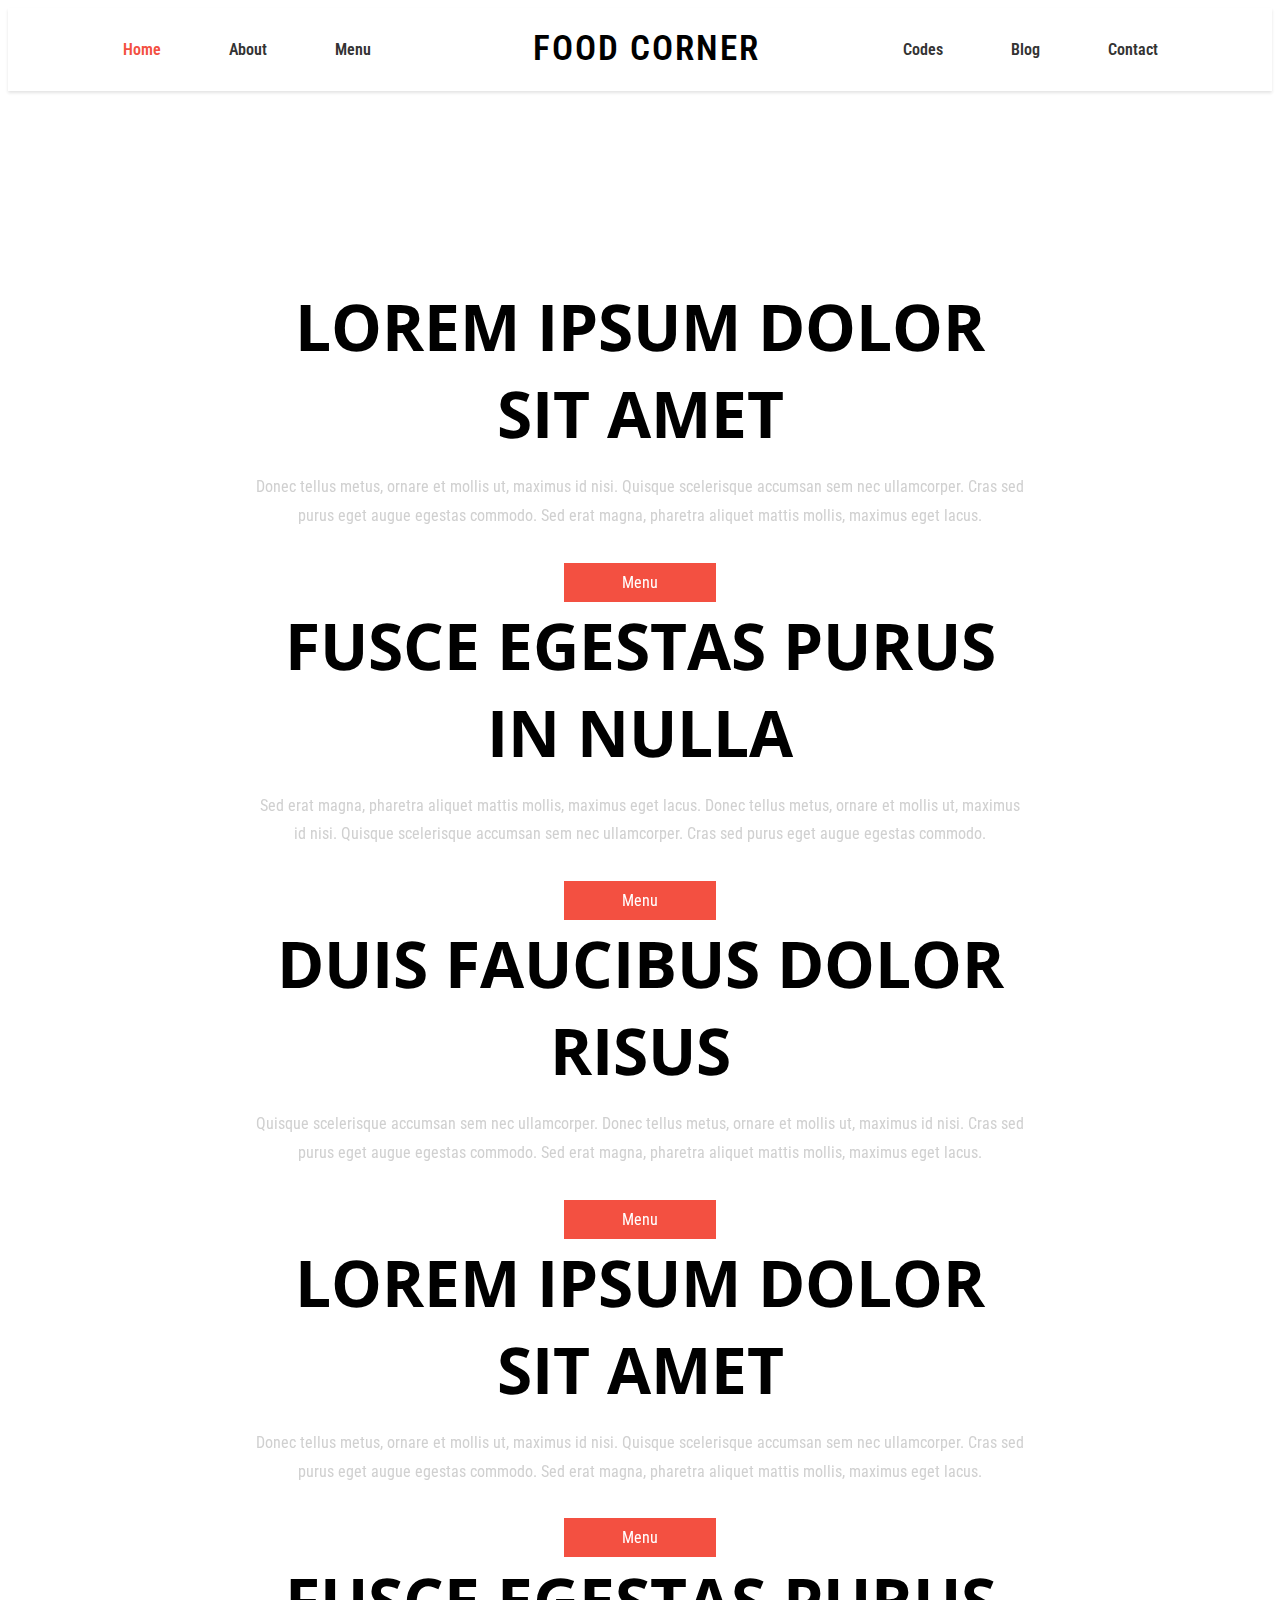
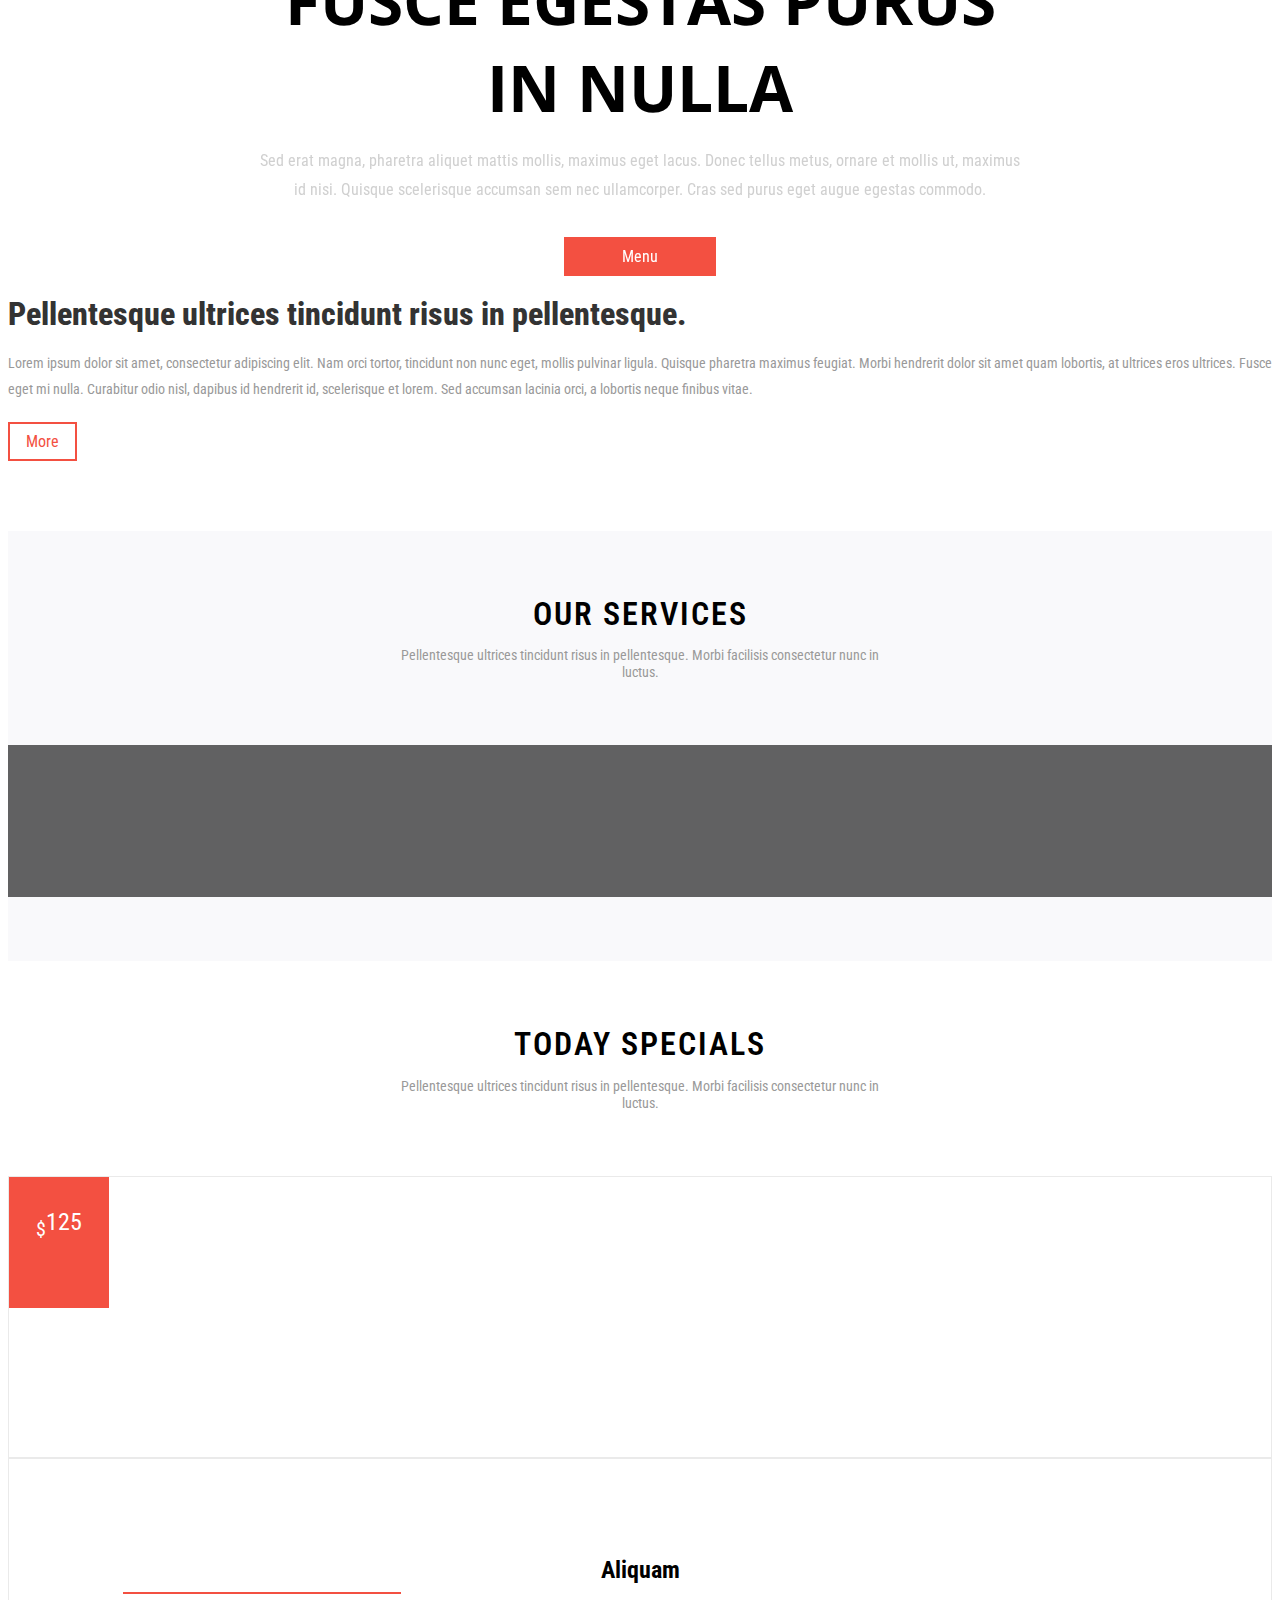
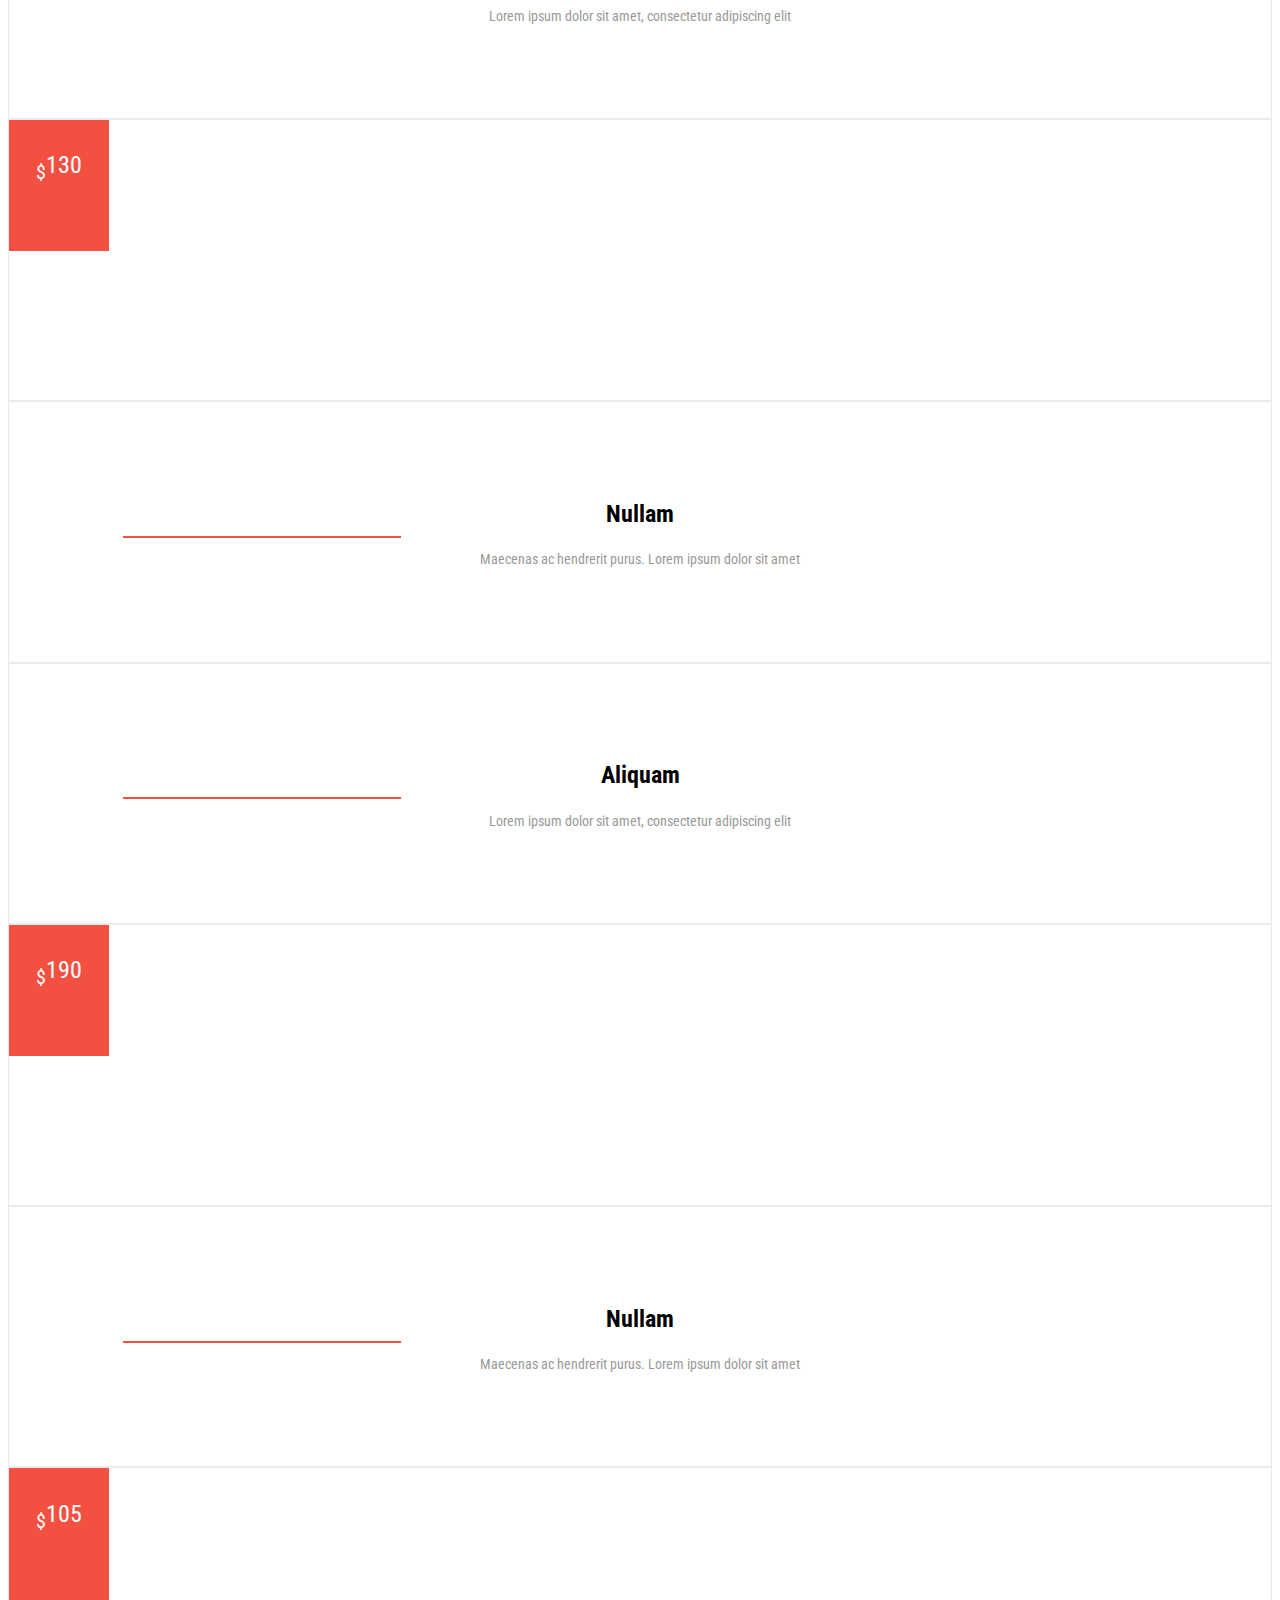
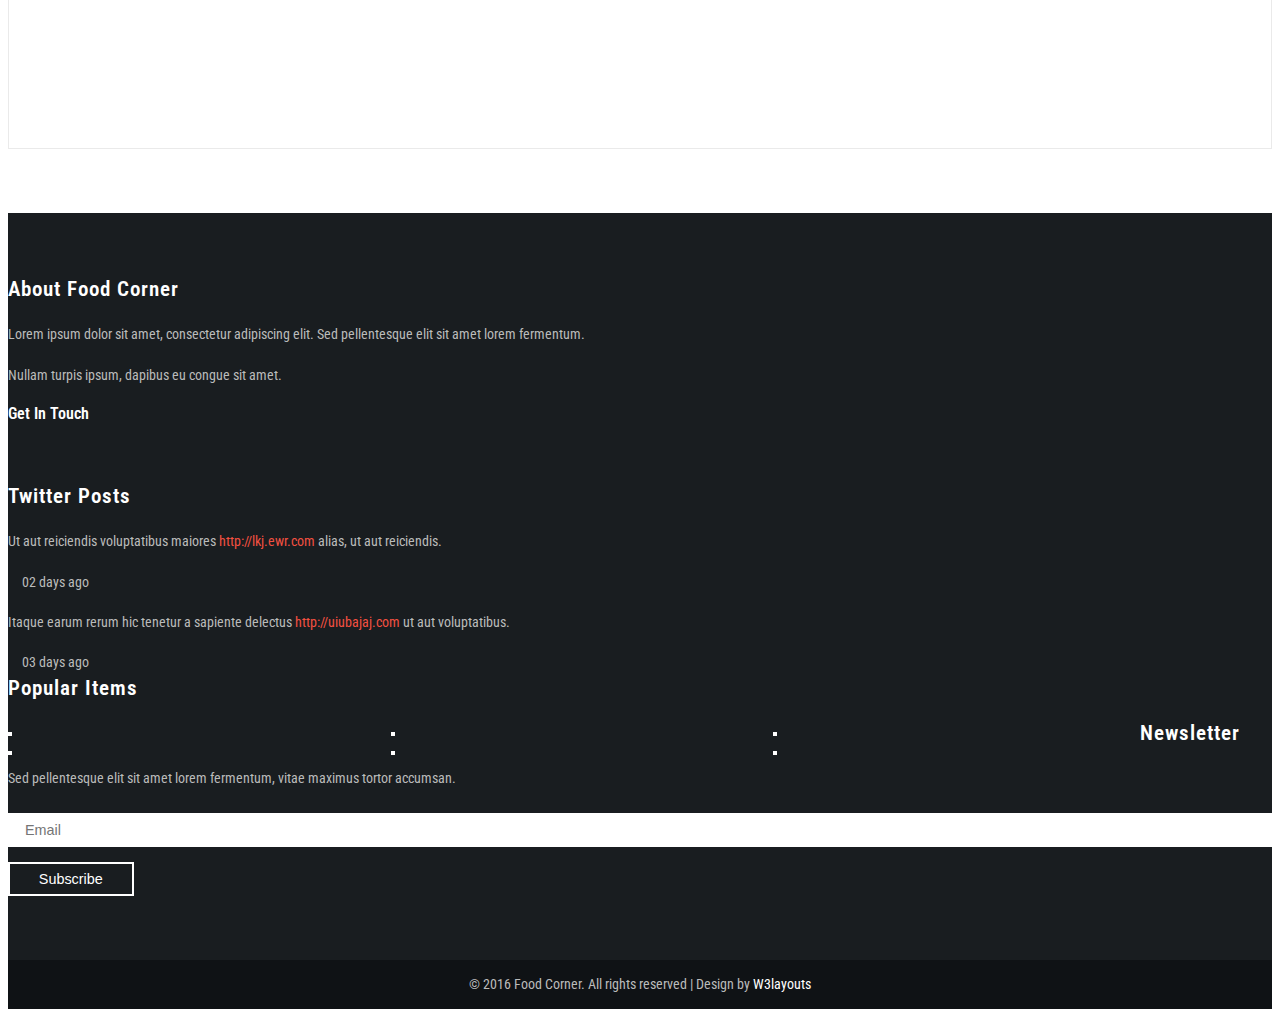
==== index.html @ 2603afd7 "code refactored" ====
<!--A Design by W3layouts
Author: W3layout
Author URL: http://w3layouts.com
License: Creative Commons Attribution 3.0 Unported
License URL: http://creativecommons.org/licenses/by/3.0/
-->
<!DOCTYPE html>
<html>
<head>
  <title>Food Corner a Hotels and Restaurants Category Flat Bootstrap responsive Website Template | Home :: w3layouts</title>
  <meta name="viewport" content="width=device-width, initial-scale=1">
  <meta http-equiv="Content-Type" content="text/html; charset=utf-8"/>
  <meta name="keywords" content="Food Corner Responsive web template, Bootstrap Web Templates, Flat Web Templates, Android Compatible web template,
Smartphone Compatible web template, free webdesigns for Nokia, Samsung, LG, SonyEricsson, Motorola web design"/>
  <script type="application/x-javascript"> addEventListener("load", function () {
    setTimeout(hideURLbar, 0);
  }, false);

  function hideURLbar() {
    window.scrollTo(0, 1);
  } </script>
  <!-- bootstrap-css -->
  <link href="css/bootstrap.css" rel="stylesheet" type="text/css" media="all"/>
  <!--// bootstrap-css -->
  <!-- css -->
  <link rel="stylesheet" href="css/style.css" type="text/css" media="all"/>
  <!--// css -->
  <link rel="stylesheet" href="css/owl.carousel.css" type="text/css" media="all">
  <link href="css/owl.theme.css" rel="stylesheet">
  <!-- font-awesome icons -->
  <link href="css/font-awesome.css" rel="stylesheet">
  <!-- //font-awesome icons -->
  <!-- font -->
  <link href='//fonts.googleapis.com/css?family=Open+Sans:400,300,300italic,400italic,600,600italic,700,700italic,800,800italic' rel='stylesheet' type='text/css'>
  <link href='//fonts.googleapis.com/css?family=Roboto+Condensed:400,700italic,700,400italic,300italic,300' rel='stylesheet' type='text/css'>
  <!-- //font -->
  <script src="js/jquery-1.11.1.min.js"></script>
  <script src="js/bootstrap.js"></script>
  <script>
    $(document).ready(function () {
      $("#owl-demo").owlCarousel({

        autoPlay: 3000, //Set AutoPlay to 3 seconds
        autoPlay: true,
        items: 4,
        itemsDesktop: [640, 5],
        itemsDesktopSmall: [414, 4]

      });

    });
  </script>
  <script src="js/SmoothScroll.min.js"></script>
</head>
<body>
<!-- banner -->
<div class="banner">
  <!--header-->
  <div class="header">
    <div class="logo">
      <h1><a href="index.html">Food Corner</a></h1>
    </div>
    <div class="top-nav">
      <span class="menu"><img src="images/menu.png" alt=""/></span>
      <ul>
        <li><a class="active" href="index.html">Home</a></li>
        <li><a href="about.html">About</a></li>
        <li><a href="menu.html">Menu</a></li>
        <li><a href="codes.html">Codes</a></li>
        <li><a href="blog.html">Blog</a></li>
        <li><a href="contact.html">Contact</a></li>
      </ul>
      <!-- script-for-menu -->
      <script>
        $("span.menu").click(function () {
          $(".top-nav ul").slideToggle("slow", function () {
          });
        });
      </script>
      <!-- script-for-menu -->
    </div>
    <div class="clearfix"></div>
  </div>
  <!--//header-->
  <div class="banner-slider">
    <div class="container">
      <div class="slider">
        <div class="callbacks_container">
          <ul class="rslides" id="slider4">
            <li>
              <div class="banner-info">
                <h3>Lorem ipsum dolor sit amet</h3>
                <p>Donec tellus metus, ornare et mollis ut, maximus id nisi. Quisque scelerisque accumsan sem nec ullamcorper. Cras sed purus eget augue egestas commodo. Sed erat magna, pharetra aliquet mattis mollis, maximus eget lacus. </p>
                <a href="menu.html">Menu</a>
              </div>
            </li>
            <li>
              <div class="banner-info">
                <h3>Fusce egestas purus in nulla</h3>
                <p>Sed erat magna, pharetra aliquet mattis mollis, maximus eget lacus. Donec tellus metus, ornare et mollis ut, maximus id nisi. Quisque scelerisque accumsan sem nec ullamcorper. Cras sed purus eget augue egestas commodo. </p>
                <a href="menu.html">Menu</a>
              </div>
            </li>
            <li>
              <div class="banner-info">
                <h3>Duis faucibus dolor risus</h3>
                <p>Quisque scelerisque accumsan sem nec ullamcorper. Donec tellus metus, ornare et mollis ut, maximus id nisi. Cras sed purus eget augue egestas commodo. Sed erat magna, pharetra aliquet mattis mollis, maximus eget lacus. </p>
                <a href="menu.html">Menu</a>
              </div>
            </li>
            <li>
              <div class="banner-info">
                <h3>Lorem ipsum dolor sit amet</h3>
                <p>Donec tellus metus, ornare et mollis ut, maximus id nisi. Quisque scelerisque accumsan sem nec ullamcorper. Cras sed purus eget augue egestas commodo. Sed erat magna, pharetra aliquet mattis mollis, maximus eget lacus. </p>
                <a href="menu.html">Menu</a>
              </div>
            </li>
            <li>
              <div class="banner-info">
                <h3>Fusce egestas purus in nulla</h3>
                <p>Sed erat magna, pharetra aliquet mattis mollis, maximus eget lacus. Donec tellus metus, ornare et mollis ut, maximus id nisi. Quisque scelerisque accumsan sem nec ullamcorper. Cras sed purus eget augue egestas commodo. </p>
                <a href="menu.html">Menu</a>
              </div>
            </li>
          </ul>
        </div>
        <script src="js/responsiveslides.min.js"></script>
        <script>
          // You can also use "$(window).load(function() {"
          $(function () {
            // Slideshow 4
            $("#slider4").responsiveSlides({
              auto: true,
              pager: true,
              nav: false,
              speed: 500,
              namespace: "callbacks",
              before: function () {
                $('.events').append("<li>before event fired.</li>");
              },
              after: function () {
                $('.events').append("<li>after event fired.</li>");
              }
            });

          });
        </script>
        <!--banner Slider starts Here-->
      </div>
    </div>
  </div>
</div>
<!-- //banner -->

<!-- history -->
<div class="history">
  <div class="container">
    <div class="w3l-history-grids">
      <div class="col-md-5 w3l-history-left">
        <img src="images/7.jpg" alt=""/>
      </div>
      <div class="col-md-7 w3l-history-right">
        <h2>Pellentesque ultrices tincidunt risus in pellentesque.</h2>
        <p>Lorem ipsum dolor sit amet, consectetur adipiscing elit. Nam orci tortor, tincidunt non nunc eget, mollis pulvinar ligula. Quisque pharetra maximus feugiat. Morbi hendrerit dolor sit amet quam lobortis, at ultrices eros ultrices. Fusce eget mi nulla. Curabitur odio nisl, dapibus id hendrerit id, scelerisque et lorem. Sed accumsan lacinia orci, a lobortis neque finibus vitae. </p>
        <a href="about.html">More</a>
      </div>
      <div class="clearfix"></div>
    </div>
  </div>
</div>
<!-- history -->

<!-- services -->
<div class="services">
  <div class="container">
    <div class="services-info">
      <h3>Our Services</h3>
      <p>Pellentesque ultrices tincidunt risus in pellentesque. Morbi facilisis consectetur nunc in luctus.</p>
    </div>
  </div>
  <div class="services-grids">
    <div id="owl-demo" class="owl-carousel owl-theme">
      <div class="item">
        <div class="services-grid-info">
          <img src="images/s1.jpg" alt=""/>
          <div class="services-grid-caption">
            <i class="fa fa-cutlery" aria-hidden="true"></i>
            <h4>Justo congue</h4>
            <p>Fusce laoreet</p>
          </div>
        </div>
      </div>
      <div class="item">
        <div class="services-grid-info">
          <img src="images/s2.jpg" alt=""/>
          <div class="services-grid-caption">
            <i class="fa fa-cutlery" aria-hidden="true"></i>
            <h4>Nulla facilisi</h4>
            <p>Lorem ipsum</p>
          </div>
        </div>
      </div>
      <div class="item">
        <div class="services-grid-info">
          <img src="images/s3.jpg" alt=""/>
          <div class="services-grid-caption">
            <i class="fa fa-cutlery" aria-hidden="true"></i>
            <h4>Aenean sed</h4>
            <p>Nunc tincidunt</p>
          </div>
        </div>
      </div>
      <div class="item">
        <div class="services-grid-info">
          <img src="images/s4.jpg" alt=""/>
          <div class="services-grid-caption">
            <i class="fa fa-cutlery" aria-hidden="true"></i>
            <h4>Justo congue</h4>
            <p>Phasellus magna</p>
          </div>
        </div>
      </div>
      <div class="item">
        <div class="services-grid-info">
          <img src="images/s5.jpg" alt=""/>
          <div class="services-grid-caption">
            <i class="fa fa-cutlery" aria-hidden="true"></i>
            <h4>Justo congue</h4>
            <p>Fusce laoreet</p>
          </div>
        </div>
      </div>
      <div class="item">
        <div class="services-grid-info">
          <img src="images/s6.jpg" alt=""/>
          <div class="services-grid-caption">
            <i class="fa fa-cutlery" aria-hidden="true"></i>
            <h4>Nulla facilisi</h4>
            <p>Lorem ipsum</p>
          </div>
        </div>
      </div>
      <div class="item">
        <div class="services-grid-info">
          <img src="images/s7.jpg" alt=""/>
          <div class="services-grid-caption">
            <i class="fa fa-cutlery" aria-hidden="true"></i>
            <h4>Aenean sed</h4>
            <p>Nunc tincidunt</p>
          </div>
        </div>
      </div>
      <div class="item">
        <div class="services-grid-info">
          <img src="images/s1.jpg" alt=""/>
          <div class="services-grid-caption">
            <i class="fa fa-cutlery" aria-hidden="true"></i>
            <h4>Justo congue</h4>
            <p>Phasellus magna</p>
          </div>
        </div>
      </div>
    </div>
  </div>
</div>
<!-- //services -->

<!-- special -->
<div class="special">
  <div class="container">
    <div class="services-info">
      <h3>Today Specials</h3>
      <p>Pellentesque ultrices tincidunt risus in pellentesque. Morbi facilisis consectetur nunc in luctus.</p>
    </div>
    <div class="special-grids">
      <div class="col-md-6 w3l-special-grid">
        <div class="col-md-6 w3ls-special-img">
          <div class="wpf-demo-6">
            <div class="w3ls-special-text">
              <p><sub>$</sub>125</p>
            </div>
            <figcaption class="view-caption">
              <h4>Lorem ipsum dolor sit amet</h4>
              <a href="menu.html">Menu</a>
            </figcaption>
          </div>
        </div>
        <div class="col-md-6 agileits-special-info">
          <h4>Aliquam</h4>
          <p>Lorem ipsum dolor sit amet, consectetur adipiscing elit</p>
        </div>
        <div class="clearfix"></div>
      </div>
      <div class="col-md-6 w3l-special-grid">
        <div class="col-md-6 w3ls-special-img wthree-img">
          <div class="wpf-demo-6">
            <div class="w3ls-special-text">
              <p><sub>$</sub>130</p>
            </div>
            <figcaption class="view-caption">
              <h4>Lorem ipsum dolor sit amet</h4>
              <a href="menu.html">Menu</a>
            </figcaption>
          </div>
        </div>
        <div class="col-md-6 agileits-special-info">
          <h4>Nullam</h4>
          <p>Maecenas ac hendrerit purus. Lorem ipsum dolor sit amet</p>
        </div>
        <div class="clearfix"></div>
      </div>
      <div class="col-md-6 w3l-special-grid">
        <div class="col-md-6 agileits-special-info">
          <h4>Aliquam</h4>
          <p>Lorem ipsum dolor sit amet, consectetur adipiscing elit</p>
        </div>
        <div class="col-md-6 w3ls-special-img wthree-img2">
          <div class="wpf-demo-6">
            <div class="w3ls-special-text">
              <p><sub>$</sub>190</p>
            </div>
            <figcaption class="view-caption">
              <h4>Lorem ipsum dolor sit amet</h4>
              <a href="menu.html">Menu</a>
            </figcaption>
          </div>
        </div>
        <div class="clearfix"></div>
      </div>
      <div class="col-md-6 w3l-special-grid">
        <div class="col-md-6 agileits-special-info">
          <h4>Nullam</h4>
          <p>Maecenas ac hendrerit purus. Lorem ipsum dolor sit amet</p>
        </div>
        <div class="col-md-6 w3ls-special-img wthree-img3">
          <div class="wpf-demo-6">
            <div class="w3ls-special-text">
              <p><sub>$</sub>105</p>
            </div>
            <figcaption class="view-caption">
              <h4>Lorem ipsum dolor sit amet</h4>
              <a href="menu.html">Menu</a>
            </figcaption>
          </div>
        </div>
        <div class="clearfix"></div>
      </div>
      <div class="clearfix"></div>
    </div>
  </div>
</div>
<!-- //special -->
<!-- footer -->
<div class="footer">
  <div class="container">
    <div class="agile-footer-grids">
      <div class="col-md-3 agile-footer-grid">
        <h4>About Food Corner</h4>
        <p>Lorem ipsum dolor sit amet, consectetur adipiscing elit. Sed pellentesque elit sit amet lorem fermentum.<span>Nullam turpis ipsum, dapibus eu congue sit amet.</span></p>
        <h5>Get In Touch
          <h5>
            <div class="agileinfo-social-grids">
              <ul>
                <li><a href="#"><i class="fa fa-facebook"></i></a></li>
                <li><a href="#"><i class="fa fa-twitter"></i></a></li>
                <li><a href="#"><i class="fa fa-rss"></i></a></li>
                <li><a href="#"><i class="fa fa-vk"></i></a></li>
              </ul>
            </div>
      </div>
      <div class="col-md-3 agile-footer-grid">
        <h4>Twitter Posts</h4>
        <ul class="w3agile_footer_grid_list">
          <li>Ut aut reiciendis voluptatibus maiores <a href="#">http://lkj.ewr.com</a> alias, ut aut reiciendis.
            <span><i class="fa fa-twitter" aria-hidden="true"></i> 02 days ago</span></li>
          <li>Itaque earum rerum hic tenetur a sapiente delectus <a href="#">http://uiubajaj.com</a> ut aut
            voluptatibus.<span><i class="fa fa-twitter" aria-hidden="true"></i> 03 days ago</span></li>
        </ul>
      </div>
      <div class="col-md-3 agile-footer-grid">
        <h4>Popular Items</h4>
        <div class="popular-grids">
          <div class="popular-grid">
            <a href="single.html"><img src="images/s1.jpg" alt=""/></a>
          </div>
          <div class="popular-grid">
            <a href="single.html"><img src="images/s2.jpg" alt=""/></a>
          </div>
          <div class="popular-grid">
            <a href="single.html"><img src="images/s3.jpg" alt=""/></a>
          </div>
          <div class="clearfix"></div>
        </div>
        <div class="popular-grids">
          <div class="popular-grid">
            <a href="single.html"><img src="images/s5.jpg" alt=""/></a>
          </div>
          <div class="popular-grid">
            <a href="single.html"><img src="images/s6.jpg" alt=""/></a>
          </div>
          <div class="popular-grid">
            <a href="single.html"><img src="images/s7.jpg" alt=""/></a>
          </div>
          <div class="clearfix"></div>
        </div>
      </div>
      <div class="col-md-3 agile-footer-grid">
        <h4>Newsletter</h4>
        <p>Sed pellentesque elit sit amet lorem fermentum, vitae maximus tortor accumsan.</p>
        <form action="#" method="post">
          <input type="email" name="Email" placeholder="Email" required="">
          <input type="submit" value="Subscribe">
        </form>
      </div>
      <div class="clearfix"></div>
    </div>
  </div>
</div>
<!-- //footer -->
<!-- agileits-copyright -->
<div class="agileits-copyright">
  <div class="container">
    <p>© 2016 Food Corner. All rights reserved | Design by <a href="http://w3layouts.com">W3layouts</a></p>
  </div>
</div>
<!-- //agileits-copyright -->
<script src="js/owl.carousel.js"></script>
</body>
</html>
---- css/style.css ----
/*--A Design by W3layouts 
Author: W3layout
Author URL: http://w3layouts.com
License: Creative Commons Attribution 3.0 Unported
License URL: http://creativecommons.org/licenses/by/3.0/
--*/
body a {
  transition: 0.5s all;
  -webkit-transition: 0.5s all;
  -o-transition: 0.5s all;
  -moz-transition: 0.5s all;
  -ms-transition: 0.5s all;
}

html, body {
  font-size: 100%;
  font-family: 'Roboto Condensed', sans-serif;
}

.banner {
  background: url(../images/1.jpg) no-repeat 0px -66px;
  background-size: cover;
  padding: 0em 0 11em 0;
}

.header {
  position: relative;
  padding: 2em 0;
  background: #FFF;
  box-shadow: 0 2px 3px #e4e4e4;
}

.logo {
  position: absolute;
  top: 23%;
  z-index: 999;
  left: 41.5%;
}

.logo h1 {
  margin: 0;
}

.logo h1 a {
  display: block;
  font-size: 1.1em;
  color: #000000;
  text-decoration: none;
  letter-spacing: 2px;
  font-weight: 600;
  text-transform: uppercase;
}

.top-nav {
  text-align: center;
  width: 100%;
  margin: 0 auto;
}

span.menu {
  display: none;
}

.top-nav ul {
  margin: 0;
  padding: 0;
}

.top-nav ul li {
  list-style-type: none;
  display: inline-block;
  margin: 0 2em;
}

.top-nav ul li:nth-child(3) {
  margin-right: 31em;
}

.top-nav li a {
  color: #333;
  font-size: 1em;
  padding: 0;
  font-weight: 600;
  text-decoration: none;
}

.top-nav li a:hover, .top-nav li a.active {
  color: #f35041;
}

/*--//header--*/
.banner-slider {
  margin: 11em 0 0 0;
}

.banner-info {
  margin: 0 auto;
  text-align: center;
  width: 61%;
}

.banner-info h3 {
  color: #000000;
  font-size: 4em;
  margin: 0;
  font-family: 'Open Sans', sans-serif;
  font-weight: 700;
  text-transform: uppercase;
}

.banner-info p {
  color: #d0d0d0;
  font-size: 1em;
  margin: 1em 0 0 0;
  line-height: 1.8em;
}

.banner-info a {
  color: #FFFFFF;
  font-size: 1em;
  padding: .5em 1em;
  display: block;
  border: solid 2px #f35041;
  width: 15%;
  text-align: center;
  text-decoration: none;
  margin: 2em auto 0;
  background: #f35041;
}

.banner-info a:hover {
  border: solid 2px #000000;
  background: none;
  color: #000000;
}

/*--slider--*/
#slider2,
#slider3 {
  box-shadow: none;
  -moz-box-shadow: none;
  -webkit-box-shadow: none;
  margin: 0 auto;
}

.rslides_tabs li:first-child {
  margin-left: 0;
}

.rslides_tabs .rslides_here a {
  background: rgba(255, 255, 255, .1);
  color: #fff;
  font-weight: bold;
}

.events {
  list-style: none;
}

.callbacks_container {
  position: relative;
  float: left;
  width: 100%;
}

.callbacks {
  position: relative;
  list-style: none;
  overflow: hidden;
  width: 100%;
  padding: 0;
  margin: 0;
}

.callbacks li {
  position: absolute;
  width: 100%;
}

.callbacks img {
  position: relative;
  z-index: 1;
  height: auto;
  border: 0;
}

.callbacks .caption {
  display: block;
  position: absolute;
  z-index: 2;
  font-size: 20px;
  text-shadow: none;
  color: #fff;
  left: 0;
  right: 0;
  padding: 10px 20px;
  margin: 0;
  max-width: none;
  top: 10%;
  text-align: center;
}

.callbacks_nav {
  position: absolute;
  -webkit-tap-highlight-color: rgba(0, 0, 0, 0);
  bottom: -50%;
  left: 0;
  opacity: 0.6;
  z-index: 3;
  text-indent: -9999px;
  overflow: hidden;
  text-decoration: none;
  width: 40px;
  height: 40px;
  background: transparent url("../images/arrows.png") no-repeat left top;
}

.callbacks_nav:hover {
  opacity: 0.3;
}

.callbacks_nav.next {
  left: auto;
  background-position: right top;
  left: 95.5%;
}

.callbacks_nav.prev {
  right: auto;
  background-position: left top;
  left: 91%;
}

#slider3-pager a {
  display: inline-block;
}

#slider3-pager span {
  float: left;
}

#slider3-pager span {
  width: 100px;
  height: 15px;
  background: #fff;
  display: inline-block;
  border-radius: 30em;
  opacity: 0.6;
}

#slider3-pager .rslides_here a {
  background: #FFF;
  border-radius: 30em;
  opacity: 1;
}

#slider3-pager a {
  padding: 0;
}

#slider3-pager li {
  display: inline-block;
}

.rslides {
  position: relative;
  list-style: none;
  overflow: hidden;
  width: 100%;
  padding: 0;
}

.rslides li {
  -webkit-backface-visibility: hidden;
  position: absolute;
  display: none;
  width: 100%;
  left: 0;
  top: 0;
}

.rslides li {
  position: relative;
  display: block;
  float: left;
}

.rslides img {
  height: auto;
  border: 0;
}

.callbacks_tabs {
  list-style: none;
  position: absolute;
  top: 13%;
  right: 0;
  padding: 0;
  margin: 0;
  display: block;
  z-index: 999;
}

.slider-top span {
  font-weight: 600;
}

.callbacks_tabs li {
  display: block;
  margin: 0;
}

/*----*/
.callbacks_tabs a {
  visibility: hidden;
}

.callbacks_tabs a:after {
  content: "\f111";
  font-size: 0;
  font-family: FontAwesome;
  visibility: visible;
  display: block;
  height: 10px;
  width: 10px;
  display: inline-block;
  background: #efefef;
  border: 2px solid #bfbdbd;
  border-radius: 50%;
  -webkit-border-radius: 50%;
  -o-border-radius: 50%;
  -moz-border-radius: 50%;
  -ms-border-radius: 50%;
}

.callbacks_here a:after {
  background: #f35041;
  border: 2px solid #f35041;
}

/*-- history --*/
.history {
  padding: 5em 0;
  background: #FFFFFF;
}

.w3l-history-left img {
  width: 100%;
}

.w3l-history-right h2 {
  color: #333333;
  font-size: 2em;
  margin: 0;
  font-weight: 800;
  line-height: 1.4em;
}

.w3l-history-right p {
  color: #999999;
  font-size: .9em;
  margin: 1em 0 2em 0;
  line-height: 1.8em;
}

.w3l-history-right a {
  color: #f35041;
  font-size: 1em;
  padding: .5em 1em;
  border: solid 2px #f35041;
  text-align: center;
  text-decoration: none;
  margin: 2em auto 0;
  background: none;
}

.w3l-history-right a:hover {
  background: #f35041;
  color: #FFFFFF;
}

/*-- //history --*/
/*-- services --*/
.services {
  padding: 4em 0;
  background: #f9f9fb;
}

.services-info {
  text-align: center;
}

.services-info h3, .team-heading h3 {
  font-size: 2em;
  margin: 0;
  color: #000000;
  text-decoration: none;
  letter-spacing: 2px;
  font-weight: 600;
  text-transform: uppercase;
}

.services-info p, .team-heading p {
  color: #999999;
  font-size: .9em;
  margin: 1em auto 0;
  width: 40%;
}

.services-grids {
  margin: 4em 0 0 0;
}

#owl-demo .item {
  text-align: center;
}

.services-grid-info {
  position: relative;
  overflow: hidden;
}

.services-grid-info img {
  width: 100%;
}

i.fa.fa-cutlery {
  color: #FFFFFF;
  font-size: 2em;
}

.services-grid-caption h4 {
  color: #FFFFFF;
  font-size: 2em;
  font-weight: 600;
  margin: .5em 0 0 0;
}

.services-grid-caption p {
  color: #c5c5c5;
  font-size: .9em;
  margin: 0;
}

.services-grid-caption {
  background: rgba(0, 0, 0, 0.61);
  padding: 8em 1em 1em 1em;
  position: absolute;
  left: 0;
  bottom: -105%;
  text-align: center;
  width: 100%;
  height: 400px;
  -webkit-transition: .5s all;
  transition: .5s all;
  -moz-transition: .5s all;
}

.services-grid-info:hover .services-grid-caption {
  bottom: 0%;
}

/*-- //services --*/
/*-- special --*/
.special {
  padding: 4em 0;
}

.special-grids {
  margin: 4em 0 0 0;
}

.w3l-special-grid {
  padding: 0;
}

.w3ls-special-img {
  padding: 0;
  background: url(../images/sp1.jpg) no-repeat 0px 0px;
  min-height: 280px;
  background-size: cover;
  text-align: center;
  position: relative;
  border: solid 1px #eaeaea;
}

.w3ls-special-img img {
  width: 100%;
}

.agileits-special-info {
  text-align: center;
  padding: 5.66em 2em;
  background: #FFFFFF;
  border: solid 1px #eaeaea;
}

.agileits-special-info h4 {
  color: #000;
  font-size: 1.5em;
  margin: .3em 0 0 0;
  position: relative;
}

.agileits-special-info h4:after {
  content: '';
  background: #f35041;
  width: 23%;
  padding: 1px;
  position: absolute;
  top: 36px;
  left: 82px;
}

.agileits-special-info p {
  line-height: 1.5em;
  margin: 1.5em 0 0 0;
  color: #999999;
  font-size: .9em;
}

.wthree-img {
  background: url(../images/sp2.jpg) no-repeat 0px 0px !important;
  background-size: cover !important;
}

.wthree-img2 {
  background: url(../images/sp3.jpg) no-repeat 0px 0px !important;
  background-size: cover !important;
}

.wthree-img3 {
  background: url(../images/sp4.jpg) no-repeat 0px 0px !important;
  background-size: cover !important;
}

.w3ls-special-text p {
  color: #FFFFFF;
  font-size: 1.5em;
  padding: 1.3em 0 0 0;
  background: #f35041;
  width: 100px;
  margin: 0;
  height: 100px;
}

/* Seventh Section */
.w3ls-special-img .single-effect {
  display: inline-block;
  margin: 0 18px;
}

.w3ls-special-img .single-effect h3 {
  color: #fff;
  font-size: 25px;
  margin-bottom: 20px;
}

.w3ls-special-img.single-effect .hover {
  background-color: #FFF;
  color: #888;
}

/*  Demo 6 */
.wpf-demo-6 {
  height: 278px;
  overflow: hidden;
}

.wpf-demo-6 img {
  height: 100%;
  width: 100%;
  -webkit-transition: all 0.5s;
  -moz-transition: all 0.5s;
  -ms-transition: all 0.5s;
  -o-transition: all 0.5s;
  transition: all 0.5s;
}

.wpf-demo-6:hover .view-caption {
  opacity: 1;
  background-color: rgba(0, 0, 0, 0.8);
  -moz-transform: scale(1);
  -o-transform: scale(1);
  -ms-transform: scale(1);
  -webkit-transform: scale(1);
  transform: scale(1);
}

.wpf-demo-6:hover .view-caption:hover h4 {
  -moz-transform: scale(1);
  -o-transform: scale(1);
  -ms-transform: scale(1);
  -webkit-transform: scale(1);
  transform: scale(1);
}

.wpf-demo-6:hover .view-caption:hover a {
  -moz-transform: scale(1);
  -o-transform: scale(1);
  -ms-transform: scale(1);
  -webkit-transform: scale(1);
  transform: scale(1);
}

.wpf-demo-6 .view-caption {
  background-color: rgba(0, 0, 0, 0);
  -webkit-transition: all 0.5s;
  -moz-transition: all 0.5s;
  -ms-transition: all 0.5s;
  -o-transition: all 0.5s;
  transition: all 0.5s;
  padding: 20% 0;
  position: absolute;
  left: 0;
  top: 0;
  bottom: 0;
  right: 0;
  width: 100%;
  height: 100%;
  opacity: 0;
  -moz-transform: scale(0.5);
  -o-transform: scale(0.5);
  -ms-transform: scale(0.5);
  -webkit-transform: scale(0.5);
  transform: scale(0.5);
}

.wpf-demo-6 .view-caption h4 {
  color: #fff;
  font-size: 18px;
  font-weight: normal;
  margin-bottom: 15px;
  margin-top: 5px;
  -webkit-transition: all 0.5s;
  -moz-transition: all 0.5s;
  -ms-transition: all 0.5s;
  -o-transition: all 0.5s;
  transition: all 0.5s;
}

.wpf-demo-6 .view-caption a {
  color: #fff;
  font-size: 18px;
  margin-top: 14%;
  text-decoration: none;
  display: inline-block;
  border: 2px solid #fff;
  padding: 10px 15px;
  line-height: 18px;
  -webkit-transition: all 0.5s;
  -moz-transition: all 0.5s;
  -ms-transition: all 0.5s;
  -o-transition: all 0.5s;
  transition: all 0.5s;
}

.wpf-demo-6 .view-caption a:hover {
  color: #f35041;
  border-color: #f35041;
}

/*-- //special --*/
/*-- footer --*/
.footer {
  background: #191d20;
  padding: 4em 0;
}

.agile-footer-grid h4 {
  color: #FFFFFF;
  font-size: 1.3em;
  font-weight: 600;
  margin: 0 0 1em 0;
  letter-spacing: 1px;
}

.agile-footer-grid p {
  color: #bbbbbb;
  font-size: .9em;
  line-height: 1.8em;
  margin: 0;
}

.agile-footer-grid h5 {
  color: #FFFFFF;
  font-size: 1em;
  font-weight: 600;
  margin: 1em 0;
}

.agileinfo-social-grids ul {
  padding: 0;
  margin: 0;
}

.agileinfo-social-grids ul li {
  display: inline-block;
  margin: 0 .5em 0 0;
}

.agileinfo-social-grids ul li:last-child {
  margin-left: 0;
}

.agileinfo-social-grids ul li a {
  color: #FFFFFF;
  text-align: center;
}

.agileinfo-social-grids ul li a i.fa.fa-facebook, .agileinfo-social-grids ul li a i.fa.fa-twitter, .agileinfo-social-grids ul li a i.fa.fa-rss, .agileinfo-social-grids ul li a i.fa.fa-vk {
  height: 30px;
  width: 30px;
  border: solid 2px #191d20;
  line-height: 29px;
  background: none;
  color: #bbbbbb;
  transition: 0.5s all;
  -webkit-transition: 0.5s all;
  -moz-transition: 0.5s all;
  -o-transition: 0.5s all;
  -ms-transition: 0.5s all;
}

.agileinfo-social-grids ul li a i.fa.fa-facebook:hover {
  border: solid 2px #3b5998;
  color: #3b5998;
}

.agileinfo-social-grids ul li a i.fa.fa-twitter:hover {
  border: solid 2px #55acee;
  color: #55acee;
}

.agileinfo-social-grids ul li a i.fa.fa-rss:hover {
  border: solid 2px #f26522;
  color: #f26522;
}

.agileinfo-social-grids ul li a i.fa.fa-vk:hover {
  border: solid 2px #45668e;
  color: #45668e;
}

.agile-footer-grid p span {
  display: block;
  margin: 1em 0 0 0;
}

.agile-footer-grid ul {
  padding: 0;
  margin: 0;
}

ul.w3agile_footer_grid_list li {
  list-style-type: none;
  color: #bbbbbb;
  line-height: 1.8em;
  margin-bottom: 1em;
  font-size: .9em;
}

ul.w3agile_footer_grid_list li:last-child {
  margin-bottom: 0;
}

ul.w3agile_footer_grid_list li a {
  color: #f35041;
  text-decoration: none;
}

ul.w3agile_footer_grid_list li span {
  display: block;
  margin: 1em 0 0;
}

ul.w3agile_footer_grid_list i.fa.fa-twitter {
  margin-right: 1em;
}

.popular-grid {
  float: left;
  width: 29%;
  margin-right: 1em;
}

.popular-grid a img {
  width: 100%;
  border: solid 2px #fff;
}

.popular-grid:nth-child(3) {
  margin-right: 0;
}

.popular-grids:last-child {
  margin: 1em 0 0 0;
}

.agile-footer-grid input[type="email"] {
  display: inline-block;
  border: 2px solid #ffffff;
  width: 100%;
  outline: none;
  background: #FFFFFF;
  padding: 7px 15px;
  font-size: .9em;
  color: #BBBBBB;
  margin: 1.5em 0 1em;
}

.agile-footer-grid input[type="submit"] {
  outline: none;
  color: #FFFFFF;
  padding: .5em 2em;
  font-size: .9em;
  -webkit-appearance: none;
  background: none;
  border: 2px solid #ffffff;
  -webkit-transition: 0.5s all;
  -moz-transition: 0.5s all;
  -o-transition: 0.5s all;
  -ms-transition: 0.5s all;
  transition: 0.5s all;
}

.agile-footer-grid input[type="submit"]:hover {
  border: 2px solid #f35041;
  color: #FFFFFF;
  background: #f35041;
}

/*-- //footer --*/
/*-- agileits-copyright --*/
.agileits-copyright {
  text-align: center;
  padding: 1em 0;
  background: #0f1215;
}

.agileits-copyright p {
  color: #bbbbbb;
  font-size: .9em;
  margin: 0;
}

.agileits-copyright p a {
  color: #FFFFFF;
  text-decoration: none;
}

.agileits-copyright p a:hover {
  color: #f35041;
}

/*-- //agileits-copyright --*/
/*-- about --*/
.about-bg {
  padding: 0em 0 3em 0 !important;
}

.about-heading {
  text-align: center;
}

.about-heading h2 {
  font-size: 2em;
  margin: 1.5em 0 0 0;
  color: #000000;
  text-decoration: none;
  letter-spacing: 2px;
  font-weight: 600;
  text-transform: uppercase;
}

.agile-about-top {
  padding: 4em 0;
  background: #FFFFFF;
}

.h-f {
  width: 49%;
  float: left;
  margin-right: 1%;
}

.grid {
  position: relative;
  clear: both;
  margin: 0 auto;
}

.hf-text {
  text-align: center;
  background-color: #fff;
  padding-bottom: 1em;
}

.hf-text h5 {
  font-size: 2em;
  font-weight: 400;
  color: #011750;
  line-height: 1.8em;
}

.hf-text p {
  color: #D00030;
  text-transform: uppercase;
  font-size: 1em;
  font-weight: 600;
}

/* Common style */
.grid figure {
  position: relative;
  float: left;
  overflow: hidden;
  height: auto;
  background: #3085a3;
  text-align: center;
  cursor: pointer;
}

.grid figure img {
  position: relative;
  display: block;
  max-width: 100%;
  opacity: 0.8;
}

.grid figure figcaption {
  padding: 2em;
  color: #fff;
  font-size: 1.25em;
  -webkit-backface-visibility: hidden;
  backface-visibility: hidden;
}

.grid figure figcaption::before,
.grid figure figcaption::after {
  pointer-errors: none;
}

.grid figure figcaption,
.grid figure figcaption > a {
  position: absolute;
  top: 0;
  left: 0;
  width: 100%;
  height: 100%;
}

/* Anchor will cover the whole item by default */
/* For some effects it will show as a button */
.grid figure figcaption > a {
  z-index: 1000;
  text-indent: 200%;
  white-space: nowrap;
  font-size: 0;
  opacity: 0;
}

.grid figure h4 {
  word-spacing: -0.15em;
  font-weight: 300;
}

.grid figure h4 span {
  font-weight: bold;
  color: #fff;
  margin-left: 12px;
}

.grid figure h4,
.grid figure p {
  margin: 0;
}

figure.effect-jazz {
  background: -webkit-linear-gradient(-65deg, #000 0%, #000 100%);
  background: linear-gradient(-65deg, #000 0%, #000 100%);
}

figure.effect-jazz img {
  opacity: 0.8;
}

figure.effect-jazz figcaption::after,
figure.effect-jazz img,
figure.effect-jazz p {
  -webkit-transition: opacity 0.35s, -webkit-transform 0.35s;
  transition: opacity 0.35s, transform 0.35s;
}

figure.effect-jazz figcaption::after {
  position: absolute;
  top: 0;
  left: 0;
  width: 100%;
  height: 100%;
  border-top: 1px solid #fff;
  border-bottom: 1px solid #fff;
  content: '';
  opacity: 0;
  -webkit-transform: rotate3d(0, 0, 1, 45deg) scale3d(1, 0, 1);
  transform: rotate3d(0, 0, 1, 45deg) scale3d(1, 0, 1);
  -webkit-transform-origin: 50% 50%;
  transform-origin: 50% 50%;
}

figure.effect-jazz h2,
figure.effect-jazz p {
  opacity: 1;
  -webkit-transform: scale3d(0.8, 0.8, 1);
  transform: scale3d(0.8, 0.8, 1);
}

figure.effect-jazz h4 {
  padding-top: 37%;
  color: #ffffff;
  font-size: 2em;
}

figure.effect-jazz p {
  padding: 0em 2em;
  text-transform: none;
  font-size: 0.7em;
  opacity: 0;
  line-height: 1.8em;
}

figure.effect-jazz:hover img {
  opacity: 0.5;
  -webkit-transform: scale3d(1.05, 1.05, 1);
  transform: scale3d(1.05, 1.05, 1);
}

figure.effect-jazz:hover figcaption::after {
  opacity: 1;
  -webkit-transform: rotate3d(0, 0, 1, 45deg) scale3d(1, 1, 1);
  transform: rotate3d(0, 0, 1, 45deg) scale3d(1, 1, 1);
}

figure.effect-jazz:hover h4,
figure.effect-jazz:hover p {
  opacity: 1;
  -webkit-transform: scale3d(1, 1, 1);
  transform: scale3d(1, 1, 1);
}

.h-f.one {
  margin-bottom: 0em;
}

.ab-text h3 {
  color: #000000;
  font-size: 2em;
  margin: 0;
  font-weight: 800;
  line-height: 1.4em;
  text-transform: capitalize;
}

.ab-text p {
  color: #999999;
  font-size: .9em;
  margin: 1em 0 2em 0;
  line-height: 1.8em;
}

.ab-text p span {
  display: block;
  margin: 1em 0 0 0;
}

/*-- //about --*/
/*-- team --*/
.team {
  padding: 4em 0;
  background: url(../images/5.jpg) no-repeat 0px 0px;
  background-size: cover;
}

.jarallax {
  position: relative;
  background-size: cover;
  background-repeat: no-repeat;
  background-position: 50% 50%;
}

.team-heading {
  text-align: center;
}

.team-heading p {
  color: #000000;
  font-size: .9em;
  margin: 1em auto 0;
  width: 40%;
}

.agileits-team-grids {
  margin: 4em 0 0 0;
}

.team-info {
  position: relative;
  overflow: hidden;
}

.team-info img {
  width: 100%;
  border: solid 2px #333333;
}

.team-caption h4 {
  color: #FFFFFF;
  font-size: 1.5em;
  font-weight: 600;
  margin: .5em 0 0 0;
}

.team-caption p {
  color: #ffb3ac;
  font-size: .9em;
  margin: 0;
}

.team-caption ul {
  padding: 0;
  margin: 1em 0 0 0;
}

.team-caption ul li {
  display: inline-block;
}

.team-caption ul li a {
  color: #333;
  text-align: center;
}

.team-caption ul li a i.fa.fa-facebook {
  height: 30px;
  width: 30px;
  line-height: 30px;
  border: solid 2px #FFF;
  background: none;
  color: #FFF;
  transition: 0.5s all;
  -webkit-transition: 0.5s all;
  -moz-transition: 0.5s all;
  -o-transition: 0.5s all;
  -ms-transition: 0.5s all;
}

.team-caption ul li a i.fa.fa-facebook:hover {
  background: #3b5998;
}

.team-caption ul li a i.fa.fa-twitter {
  height: 30px;
  width: 30px;
  line-height: 30px;
  border: solid 2px #FFF;
  background: none;
  color: #FFF;
  transition: 0.5s all;
  -webkit-transition: 0.5s all;
  -moz-transition: 0.5s all;
  -o-transition: 0.5s all;
  -ms-transition: 0.5s all;
}

.team-caption ul li a i.fa.fa-twitter:hover {
  background: #55acee;
}

.team-caption ul li a i.fa.fa-rss {
  height: 30px;
  width: 30px;
  line-height: 30px;
  border: solid 2px #FFF;
  background: none;
  color: #FFF;
  transition: 0.5s all;
  -webkit-transition: 0.5s all;
  -moz-transition: 0.5s all;
  -o-transition: 0.5s all;
  -ms-transition: 0.5s all;
}

.team-caption ul li a i.fa.fa-rss:hover {
  background: #f26522;
}

.team-caption {
  background: #f35041;
  padding: 1em;
  position: absolute;
  left: 0;
  bottom: -105%;
  text-align: center;
  width: 100%;
  height: 154px;
  -webkit-transition: .5s all;
  transition: .5s all;
  -moz-transition: .5s all;
}

.team-info:hover .team-caption {
  bottom: 0%;
}

.team-info:hover .team-caption {
  bottom: 0%;
}

/*-- //team --*/
/*-- events --*/
.events {
  padding: 4em 0;
  background: #FFFFFF;
}

.w3l-event-grids {
  margin: 4em 0 0 0;
}

.w3l-event-grid a {
  display: block;
}

.w3l-event-grid a img {
  width: 100%;
}

.news-grid-info {
  margin-top: 1em;
}

.news-grid-info a {
  font-size: 1.3em;
  color: #f35041;
  text-decoration: none;
  font-weight: 600;
}

.news-grid-info a:hover {
  color: #000000;
}

.news-grid-info h5 {
  color: #000;
  font-size: 1em;
  margin: .5em 0;
}

.news-grid-info p {
  color: #999999;
  font-size: .9em;
  margin: 1em 0 0 0;
  line-height: 1.8em;
}

/*-- //events --*/
/*--Shortcodes--*/
.code-banner {
  padding: 1em 0 2em;
}

.codes {
  padding: 4em 0;
  background: #f9f9fb;
}

.codes-heading {
  text-align: center;
}

h3.hdg {
  font-size: 2.5em;
  color: #000 !important;
}

.show-grid [class^=col-] {
  background: #fff;
  text-align: center;
  margin-bottom: 10px;
  line-height: 2em;
  border: 10px solid #f0f0f0;
}

.show-grid [class*="col-"]:hover {
  background: #e0e0e0;
}

.grid_3 {
  margin-bottom: 2em;
}

.xs h3, h3.m_1 {
  color: #000;
  font-size: 1.7em;
  font-weight: 300;
  margin-bottom: 1em;
}

.grid_3 p {
  color: #555;
  font-size: 0.85em;
  margin-bottom: 1em;
  font-weight: 300;
}

.grid_4 {
  background: none;
}

.label {
  font-weight: 300 !important;
  border-radius: 4px;
}

.grid_5 {
  background: none;
  padding: 2em 0;
}

.grid_5 h3, .grid_5 h2, .grid_5 h1, .grid_5 h4, .grid_5 h5, h3.hdg {
  margin-bottom: 1em;
  color: #333;
}

.table > thead > tr > th, .table > tbody > tr > th, .table > tfoot > tr > th, .table > thead > tr > td, .table > tbody > tr > td, .table > tfoot > tr > td {
  border-top: none !important;
}

.tab-content > .active {
  display: block;
  visibility: visible;
}

.pagination > .active > a, .pagination > .active > span, .pagination > .active > a:hover, .pagination > .active > span:hover, .pagination > .active > a:focus, .pagination > .active > span:focus {
  z-index: 0;
}

.badge-primary {
  background-color: #03a9f4;
}

.badge-success {
  background-color: #8bc34a;
}

.badge-warning {
  background-color: #ffc107;
}

.badge-danger {
  background-color: #e51c23;
}

.grid_3 p {
  line-height: 2em;
  color: #888;
  font-size: 0.9em;
  margin-bottom: 1em;
  font-weight: 300;
}

.bs-docs-example {
  margin: 1em 0;
}

section#tables p {
  margin-top: 1em;
}

.tab-container .tab-content {
  border-radius: 0 2px 2px 2px;
  border: 1px solid #e0e0e0;
  padding: 16px;
  background-color: #ffffff;
}

.table td, .table > tbody > tr > td, .table > tbody > tr > th, .table > tfoot > tr > td, .table > tfoot > tr > th, .table > thead > tr > td, .table > thead > tr > th {
  padding: 15px !important;
}

.table > thead > tr > th, .table > tbody > tr > th, .table > tfoot > tr > th, .table > thead > tr > td, .table > tbody > tr > td, .table > tfoot > tr > td {
  font-size: 0.9em;
  color: #555;
  border-top: none !important;
}

.tab-content > .active {
  display: block;
  visibility: visible;
}

.label {
  font-weight: 300 !important;
}

.label {
  padding: 4px 6px;
  border: none;
  text-shadow: none;
}

.nav-tabs {
  margin-bottom: 1em;
}

.alert {
  font-size: 0.85em;
}

h1.t-button, h2.t-button, h3.t-button, h4.t-button, h5.t-button {
  line-height: 1.8em;
  margin-top: 0.5em;
  margin-bottom: 0.5em;
}

li.list-group-item1 {
  line-height: 2.5em;
}

.input-group {
  margin-bottom: 20px;
}

.in-gp-tl {
  padding: 0;
}

.in-gp-tb {
  padding-right: 0;
}

.list-group {
  margin-bottom: 48px;
}

ol {
  margin-bottom: 44px;
}

h2.typoh2 {
  margin: 0 0 10px;
}

@media (max-width: 768px) {
  .grid_5 {
    padding: 0 0 1em;
  }

  .grid_3 {
    margin-bottom: 0em;
  }
}

@media (max-width: 640px) {
  h1, .h1, h2, .h2, h3, .h3 {
    margin-top: 0px;
    margin-bottom: 0px;
  }

  .grid_5 h3, .grid_5 h2, .grid_5 h1, .grid_5 h4, .grid_5 h5, h3.hdg, h3.bars {
    margin-bottom: .5em;
  }

  .progress {
    height: 10px;
    margin-bottom: 10px;
  }

  ol.breadcrumb li, .grid_3 p, ul.list-group li, li.list-group-item1 {
    font-size: 14px;
  }

  .breadcrumb {
    margin-bottom: 10px;
  }

  .well {
    font-size: 14px;
    margin-bottom: 10px;
  }

  h2.typoh2 {
    font-size: 1.5em;
  }

  .grid_4 {
    margin-top: 30px;
  }
}

@media (max-width: 480px) {
  .table h1 {
    font-size: 26px;
  }

  .table h2 {
    font-size: 23px;
  }

  .table h3 {
    font-size: 20px;
  }

  .label {
    font-size: 53%;
  }

  .alert, p {
    font-size: 14px;
  }

  .pagination {
    margin: 20px 0 0px;
  }
}

@media (max-width: 320px) {
  .grid_4 {
    margin-top: 18px;
  }

  .alert, p, ol.breadcrumb li, .grid_3 p, .well, ul.list-group li, li.list-group-item1, a.list-group-item {
    font-size: 13px;
  }

  .alert {
    padding: 10px;
    margin-bottom: 10px;
  }

  ul.pagination li a {
    font-size: 14px;
    padding: 5px 11px !important;
  }

  .list-group {
    margin-bottom: 10px;
  }

  .well {
    padding: 10px;
  }

  .table > thead > tr > th, .table > tbody > tr > th, .table > tfoot > tr > th, .table > thead > tr > td, .table > tbody > tr > td, .table > tfoot > tr > td {
    font-size: 0.81em;
  }

  .table td, .table > tbody > tr > td, .table > tbody > tr > th, .table > tfoot > tr > td, .table > tfoot > tr > th, .table > thead > tr > td, .table > thead > tr > th {
    padding: 12px !important;
  }

  .codes .row {
    margin: 0;
  }
}

/*--//Shortcodes--*/
/*-- blog --*/
.blog {
  padding: 4em 0;
  background: #f9f9fb;
}

.agile-blog-grid-left-img a img {
  width: 100%;
  margin-bottom: 1em;
}

.blog-left-left {
  float: left;
  width: 100px;
  height: 100px;
  background: #f35041;
  text-align: center;
  padding: 1.6em 0 0 0;
}

i.fa.fa-pencil {
  color: #FFFFFF;
  font-size: 2.5em;
}

.blog-left-right {
  float: left;
  width: 83%;
  margin-left: 1em;
}

.blog-left-right-top h4 {
  color: #000000;
  font-size: 1.4em;
  margin: 0 0 .5em 0;
  font-weight: 800;
  line-height: 1.4em;
}

.blog-left-right-top h4 a {
  text-decoration: none;
  color: #000000;
}

.blog-left-right-top h4 a:hover {
  color: #f35041;
}

.blog-left-right-top p {
  margin: 0 0 1em;
  font-size: .9em;
  font-weight: 500;
  color: #333333;
}

.blog-left-right-top p a {
  color: #f35041;
  text-decoration: none;
}

.blog-left-right-top p a:hover {
  color: #000000;
}

.blog-left-right-bottom p {
  color: #999999;
  font-size: .9em;
  margin: 1em 0 2em 0;
  line-height: 1.8em;
}

.blog-left-right-bottom p span {
  display: block;
  margin: 1em 0 0 0;
}

.blog-left-right-bottom a {
  color: #f35041;
  font-size: 1em;
  padding: .5em 1em;
  border: solid 2px #f35041;
  text-align: center;
  text-decoration: none;
  margin: 2em auto 0;
  background: none;
}

.blog-left-right-bottom a:hover {
  background: #f35041;
  color: #FFFFFF;
}

.agile-blog-grid:nth-child(2) {
  margin: 2em 0;
}

.categories h3 {
  color: #000000;
  font-size: 1.5em;
  margin: 0 0 .5em 0;
  font-weight: 800;
  line-height: 1.4em;
}

.categories ul {
  margin: 1em 0 0 0;
  padding: 0;
}

.categories ul li {
  display: block;
  background: url(../images/arrow.png) no-repeat 0px 2px;
  margin-bottom: 1em;
}

.categories ul li a {
  font-size: .9em;
  margin: 0;
  color: #999999;
  padding-left: 2em;;
}

.categories ul li a:hover {
  color: #f35041;
  text-decoration: none;
  transition: .5s all;
  -webkit-transition: .5s all;
  -moz-transition: .5s all;
  -o-transition: .5s all;
  -ms-transition: .5s all;
}

.categories:nth-child(2) {
  margin: 1em 0 0 0;
}

.pagination {
  margin: 4em 0 0 0;
}

.pagination > li > a, .pagination > li > span {
  color: #999999;
}

/*-- //blog --*/
/*-- single --*/
.response {
  margin: 1em 0;
}

.response h3 {
  color: #000000;
  font-size: 1.5em;
  margin: 0 0 .5em 0;
  font-weight: 800;
  line-height: 1.4em;
}

.media.response-info {
  margin-top: 3em;
}

.media-left.response-text-left {
  width: 13%;
  float: left;
}

.media-left.response-text-left a img {
  width: 80%;
}

.media-left.response-text-left h5 a {
  color: #f35041;
}

.media-left.response-text-left h5 a:hover {
  color: #3b3b3b;
  text-decoration: none;
}

.response-text-left h5 {
  font-size: 1em;
  margin: 1em 0 0 0;
}

.response-text-right p {
  color: #999999;
  font-size: .9em;
  margin: 1em 0 2em 0;
  line-height: 1.8em;
}

.response-text-right ul {
  padding: 0;
  text-align: right;
}

.response-text-right ul li {
  display: inline-block;
  color: #b7b7b7;
  font-size: .9em;
  margin-right: 1em;
}

.response-text-right ul li a {
  color: #f35041;
  text-decoration: none;
}

.response-text-right ul li a:hover {
  color: #3b3b3b;
}

.media.response-info {
  margin-top: 1em;
}

.opinion h3 {
  color: #000000;
  font-size: 1.5em;
  margin: 0 0 .5em 0;
  font-weight: 800;
  line-height: 1.4em;
}

.opinion form {
  margin: 1em 0 0 0;
}

.opinion form input[type="text"] {
  width: 100%;
  color: #999999;
  outline: none;
  font-size: .9em;
  padding: .5em;
  margin: 0 .5em 1em 0;
  border: solid 1px #999999;
  -webkit-appearance: none;
  background: none;
}

.opinion form textarea {
  resize: none;
  width: 100%;
  color: #999999;
  font-size: .9em;
  outline: none;
  resize: none;
  padding: .5em;
  border: solid 1px #999999;
  min-height: 125px;
  background: none;
}

.opinion form input[type="submit"] {
  color: #f35041;
  font-size: 1em;
  padding: .5em 1em;
  border: solid 2px #f35041;
  text-align: center;
  text-decoration: none;
  margin: 1em 0 0 0;
  background: none;
  transition: 0.5s all;
  -webkit-transition: 0.5s all;
  -moz-transition: 0.5s all;
  -o-transition: 0.5s all;
  -ms-transition: 0.5s all;
}

.opinion form input[type="submit"]:hover {
  background: #f35041;
  color: #FFFFFF;
}

/*-- //single --*/
/*-- menu --*/
.menu {
  padding: 4em 0;
}

.menu-grids {
  margin: 0 !important;
}

.menu1 {
  background: url(../images/m1.jpg) no-repeat 0px 0px !important;
  background-size: cover !important;
}

.menu2 {
  background: url(../images/m2.jpg) no-repeat 0px 0px !important;
  background-size: cover !important;
}

.menu3 {
  background: url(../images/m3.jpg) no-repeat 0px 0px !important;
  background-size: cover !important;
}

.menu-text p {
  color: #FFFFFF;
  background: #616161;
  float: right;
}

/*-- //menu --*/
/*-- contact --*/
.contact {
  padding: 4em 0;
  background: #f9f9fb;
}

.contact h4 {
  margin: 0 0 1em;
  font-size: 1.5em;
  color: #000000;
  text-decoration: none;
  letter-spacing: 2px;
  font-weight: 600;
  text-transform: uppercase;
}

.map iframe {
  width: 100%;
  height: 340px;
  border: none;
}

.address {
  margin: 6em 0 0;
}

.address-grids {
  padding: 0;
}

.address h4 {
  margin: 0 0 .5em;
}

.contact-infom {
  margin: 4em 0;
}

.address p {
  margin: 0 0 .3em 0;
  color: #999999;
  font-size: .9em;
  line-height: 1.8em;
}

.address ul {
  padding: 0;
  margin: 0;
}

.address ul li {
  display: inline-block;
}

.address a {
  color: #353535;
  font-size: .9em;
  letter-spacing: 1px;
  transition: .5s all;
}

.address a:hover {
  color: #f35041;
  text-decoration: none;
}

.contact-infom p {
  margin: 0;
  color: #999999;
  font-size: .9em;
  line-height: 1.8em;
}

.contact-form {
  margin: 3em 0 0;
}

.contact-form input[type="text"] {
  display: inline-block;
  background: none;
  border: solid 1px #999999;
  width: 31.9%;
  outline: none;
  padding: .5em;
  font-size: .9em;
  color: #999999;
  margin-bottom: 1.5em;
}

.contact-form input[type="email"] {
  display: inline-block;
  background: none;
  border: solid 1px #999999;
  width: 31.9%;
  outline: none;
  padding: .5em;
  font-size: .9em;
  color: #999999;
  margin-bottom: 1.5em;
  margin: 0 1.25em;
}

.contact-form textarea {
  display: inline-block;
  background: none;
  border: solid 1px #999999;
  width: 100%;
  outline: none;
  padding: .5em;
  font-size: .9em;
  color: #999999;
  margin-bottom: 1.5em;
  min-height: 150px;
}

button.btn1 {
  color: #f35041;
  font-size: 1em;
  padding: .5em 1em;
  border: solid 2px #f35041;
  text-align: center;
  text-decoration: none;
  background: none;
  transition: 0.5s all;
  -webkit-transition: 0.5s all;
  -moz-transition: 0.5s all;
  -o-transition: 0.5s all;
  -ms-transition: 0.5s all;
}

button.btn1:hover {
  background: #f35041;
  color: #FFFFFF;
  transition: 0.5s all;
  -webkit-transition: 0.5s all;
  -moz-transition: 0.5s all;
  -o-transition: 0.5s all;
  -ms-transition: 0.5s all;
}

/*-- //contact --*/
/*-- responsive --*/
@media (max-width: 1080px) {
  .banner {
    background: url(../images/1.jpg) no-repeat 0px 0px;
    background-size: cover;
  }

  .top-nav ul li:nth-child(3) {
    margin-right: 28em;
  }

  .logo {
    left: 38.5%;
  }

  .services-grid-caption {
    height: 279px;
  }

  .services-grid-caption {
    padding: 6em 1em 1em 1em;
  }

  .agileits-special-info {
    padding: 5em 2em;
  }

  .popular-grid {
    width: 28%;
  }

  .grid figure figcaption {
    padding: 1em;
  }

  .blog-left-right {
    width: 80%;
  }

  .contact-form input[type="text"] {
    width: 31.7%;
  }
}

@media (max-width: 1024px) {
  .top-nav ul li:nth-child(3) {
    margin-right: 25em;
  }

  .logo {
    left: 37.5%;
  }

  .services-grid-caption {
    height: 264px;
  }
}

@media (max-width: 991px) {
  .banner-info {
    width: 81%;
  }

  .top-nav ul li:nth-child(3) {
    margin-right: 23em;
  }

  .w3l-history-left {
    float: left;
    width: 30%;
  }

  .w3l-history-right {
    float: left;
    width: 70%;
  }

  .services-grid-caption {
    height: 256px;
  }

  .w3l-special-grid {
    float: left;
    width: 50%;
  }

  .agileits-special-info h4:after {
    left: 113px;
  }

  .agile-footer-grid:nth-child(2) {
    margin: 2em 0;
  }

  .agile-footer-grid:nth-child(3) {
    margin: 0 0 2em 0;
  }

  .services-info p, .team-heading p {
    width: 60%;
  }

  .ab-text {
    margin: 2em 0 0 0;
  }

  .agileits-team-grid {
    float: left;
    width: 50%;
  }

  .agileits-team-grid:nth-child(3), .agileits-team-grid:nth-child(4) {
    margin: 2em 0 0 0;
  }

  .w3l-event-grid:nth-child(2) {
    margin: 2em 0 0 0;
  }

  .agile-blog-grid-right {
    margin: 2em 0 0 0;
  }

  .contact-form input[type="text"] {
    width: 31%;
  }
}

@media (max-width: 800px) {
  .top-nav ul li {
    margin: 0 1em;
  }

  .top-nav ul li:nth-child(3) {
    margin-right: 22em;
  }

  .logo {
    left: 34.5%;
  }

  .banner {
    padding: 0em 0 4em 0;
  }

  .banner-slider {
    margin: 6em 0 0 0;
  }
}

@media (max-width: 768px) {
  .top-nav ul li:nth-child(3) {
    margin-right: 20em;
  }

  .services-grid-caption {
    height: 376px;
  }

  .services-grid-caption {
    padding: 8em 1em 1em 1em;
  }

  .banner-info h3 {
    font-size: 3em;
  }

  .popular-grid {
    width: 18%;
  }
}

@media (max-width: 736px) {
  .top-nav ul li:nth-child(3) {
    margin-right: 18em;
  }

  .logo {
    left: 32.5%;
  }
}

@media (max-width: 667px) {
  .top-nav {
    position: relative;
  }

  .top-nav span.menu {
    display: inline-block;
    position: relative;
    cursor: pointer;
    text-align: right;
    float: right;
    padding: 0;
  }

  .top-nav ul {
    display: none;
    z-index: 9990;
    position: absolute;
    width: 100%;
    left: 0;
    top: 50px;
  }

  .span {
    display: none;
  }

  .top-nav ul li {
    display: block;
    text-align: center;
    background: rgba(0, 0, 0, 0.84);
    margin: 0;
    width: 100%;
    border-bottom: 1px solid rgb(53, 53, 53);
  }

  .top-nav ul li {
    animation: inherit !important;
    animation-delay: inherit !important;
    visibility: inherit !important;
  }

  .top-nav ul li a {
    display: block;
    padding: .4em 0;
    margin: 0;
    color: #FFFFFF;
    letter-spacing: 1px;
  }

  .logo {
    left: 15px;
    top: 14px;
  }

  .logo h1 a {
    font-size: 1em;
    letter-spacing: 0px;
  }

  .banner-info h3 {
    font-size: 3em;
  }

  .agileits-special-info h4:after {
    left: 94px;
  }

  .header {
    padding: 1em;
  }

  .services-grid-caption {
    height: 341px;
  }

  .contact-form input[type="text"] {
    width: 30.5%;
  }
}

@media (max-width: 640px) {
  .logo h1 a {
    font-size: 1em;
  }

  .banner-info h3 {
    font-size: 2.2em;
  }

  .w3l-history-left {
    float: none;
    width: 100%;
    margin-bottom: 1em;
  }

  .w3l-history-right {
    float: none;
    width: 100%;
  }

  .services-grid-caption {
    height: 327px;
  }

  .blog-left-right {
    width: 79%;
  }

  .contact-form input[type="text"] {
    width: 30%;
  }
}

@media (max-width: 568px) {
  .banner-info {
    width: 90%;
  }

  .services-grid-caption {
    height: 289px;
  }

  .services-grid-caption {
    padding: 6em 1em 1em 1em;
  }

  .services-info p, .team-heading p {
    width: 90%;
  }

  .agileits-special-info h4:after {
    left: 74px;
  }

  figure.effect-jazz h4 {
    font-size: 1.2em;
  }

  .blog-left-left {
    width: 85px;
    height: 85px;
    padding: 1.4em 0 0 0;
  }

  .banner {
    padding: 0em 0 2em 0 !important;
  }

  .contact-form input[type="text"] {
    width: 100%;
  }

  .contact-form input[type="email"] {
    width: 100%;
    margin: 0 0 1.5em 0;
  }
}

@media (max-width: 480px) {
  .banner-info h3 {
    font-size: 2em;
  }

  .banner-slider {
    margin: 2em 0 0 0;
  }

  .banner-info p {
    font-size: .9em;
  }

  .banner-info a {
    width: 23%;
    margin: 1em auto 0;
  }

  .w3l-history-right h2 {
    font-size: 1.5em;
  }

  .services-grid-caption {
    height: 464px;
  }

  .services-grid-caption {
    padding: 11em 1em 1em 1em;
  }

  figure.effect-jazz p {
    padding: 0em 1em;
  }

  .ab-text p {
    margin: 1em 0 0em 0;
  }

  .blog-left-left {
    width: 60px;
    height: 60px;
    padding: 1em 0 0 0;
  }

  i.fa.fa-pencil {
    font-size: 1.5em;
  }
}

@media (max-width: 414px) {
  .history {
    padding: 2em 0;
  }

  .services {
    padding: 2em 0;
  }

  .services-info p, .team-heading p {
    width: 95%;
  }

  .services-grid-caption {
    height: 417px;
  }

  .w3ls-special-img {
    background: url(../images/sp1.jpg) no-repeat 0px 0px;
    min-height: 180px;
    background-size: cover;
  }

  .wpf-demo-6 {
    height: 180px;
    overflow: hidden;
  }

  .wpf-demo-6 .view-caption {
    padding: 7%;
  }

  .w3ls-special-text p {
    font-size: 1em;
    width: 70px;
    height: 70px;
  }

  .agileits-special-info {
    padding: 2em 1em;
  }

  .grid figure figcaption {
    padding: .5em;
  }

  figure.effect-jazz h4 {
    padding-top: 17%;
  }

  .ab-text h3 {
    font-size: 1.5em;
  }

  .agile-about-top {
    padding: 2em 0;
  }

  .team {
    padding: 2em 0;
  }

  .agileits-team-grids {
    margin: 2em 0 0 0;
  }

  .team-caption {
    padding: .5em;
    height: 140px;
  }

  .events {
    padding: 2em 0;
  }

  .w3l-event-grids {
    margin: 2em 0 0 0;
  }

  .footer {
    padding: 2em 0;
  }

  .logo h1 a {
    font-size: .9em;
  }

  .menu {
    padding: 2em 0;
  }

  .codes {
    padding: 2em 0;
  }

  .blog {
    padding: 2em 0;
  }

  .blog-left-right-top h4 {
    font-size: 1.2em;
  }

  .blog-left-right {
    width: 77%;
  }

  .media-left.response-text-left {
    width: 17%;
  }

  .contact {
    padding: 2em 0;
  }

  .address {
    margin: 2em 0 0;
  }

  .contact h4 {
    font-size: 1.2em;
  }

  .contact-infom {
    margin: 2em 0;
  }

  .services-grids {
    margin: 2em 0 0 0;
  }

  .special {
    padding: 2em 0;
  }

  .special-grids {
    margin: 2em 0 0 0;
  }
}

@media (max-width: 375px) {
  .banner-info a {
    width: 29%;
    font-size: .9em;
  }

  .services-info h3, .team-heading h3 {
    font-size: 1.5em;
  }

  .services-grid-caption {
    height: 376px;
  }

  .services-grid-caption {
    padding: 9em 1em 1em 1em;
  }

  .agileits-special-info {
    padding: 1em .5em;
  }

  .team-caption h4 {
    font-size: 1.2em;
  }
}

@media (max-width: 320px) {
  .banner {
    background: url(../images/1.jpg) no-repeat -129px 0px;
    background-size: cover;
  }

  .logo {
    top: 17px;
  }

  .logo h1 a {
    font-size: .8em;
  }

  .banner-info h3 {
    font-size: 1.2em;
  }

  .banner-info {
    width: 92%;
  }

  .services-grid-caption {
    height: 318px;
  }

  .services-grid-caption {
    padding: 7em 1em 1em 1em;
  }

  .wpf-demo-6 .view-caption a {
    font-size: 14px;
    padding: 6px 10px;
  }

  .wpf-demo-6 .view-caption h4 {
    font-size: 14px;
  }

  .wpf-demo-6 {
    height: 145px;
    overflow: hidden;
  }

  .w3ls-special-img {
    background: url(../images/sp1.jpg) no-repeat 0px 0px;
    min-height: 145px;
    background-size: cover;
  }

  .agileits-special-info {
    padding: .5em .5em;
  }

  .agileits-special-info h4 {
    font-size: 1.2em;
  }

  .agileits-special-info h4:after {
    left: 44px;
    top: 32px;
  }

  .agileits-special-info h4:after {
    left: 54px;
  }

  .about-heading h2 {
    font-size: 1.5em;
    margin: 1em 0 0 0;
  }

  .about-bg {
    padding: 0em 0 1em 0 !important;
    background: url(../images/1.jpg) no-repeat 0px 0px !important;
    background-size: cover !important;
  }

  .h-f {
    width: 100%;
    float: none;
    margin: 0 0 .5em 0;
  }

  figure.effect-jazz h4 {
    padding-top: 32%;
  }

  .w3l-history-right h2 {
    font-size: 1.2em;
  }

  .agileits-team-grid {
    float: none;
    width: 100%;
  }

  .agileits-team-grid:nth-child(2), .agileits-team-grid:nth-child(3), .agileits-team-grid:nth-child(4) {
    margin: 1em 0 0 0;
  }

  .news-grid-info a {
    font-size: 1.2em;
  }

  .blog-left-left {
    width: 40px;
    height: 40px;
    padding: .5em 0 0 0;
  }

  .blog-left-right {
    width: 76%;
  }

  .categories h3 {
    font-size: 1.2em;
  }

  .media-left.response-text-left {
    width: 25%;
  }

  .opinion form input[type="submit"] {
    font-size: .9em;
  }

  .map iframe {
    height: 200px;
  }

  .contact h4 {
    font-size: 1em;
  }

  .contact-form {
    margin: 2em 0 0;
  }

  button.btn1 {
    font-size: .9em;
  }

  .agile-footer-grid input[type="submit"] {
    padding: .5em 1em;
  }
}

/*-- //responsive --*/
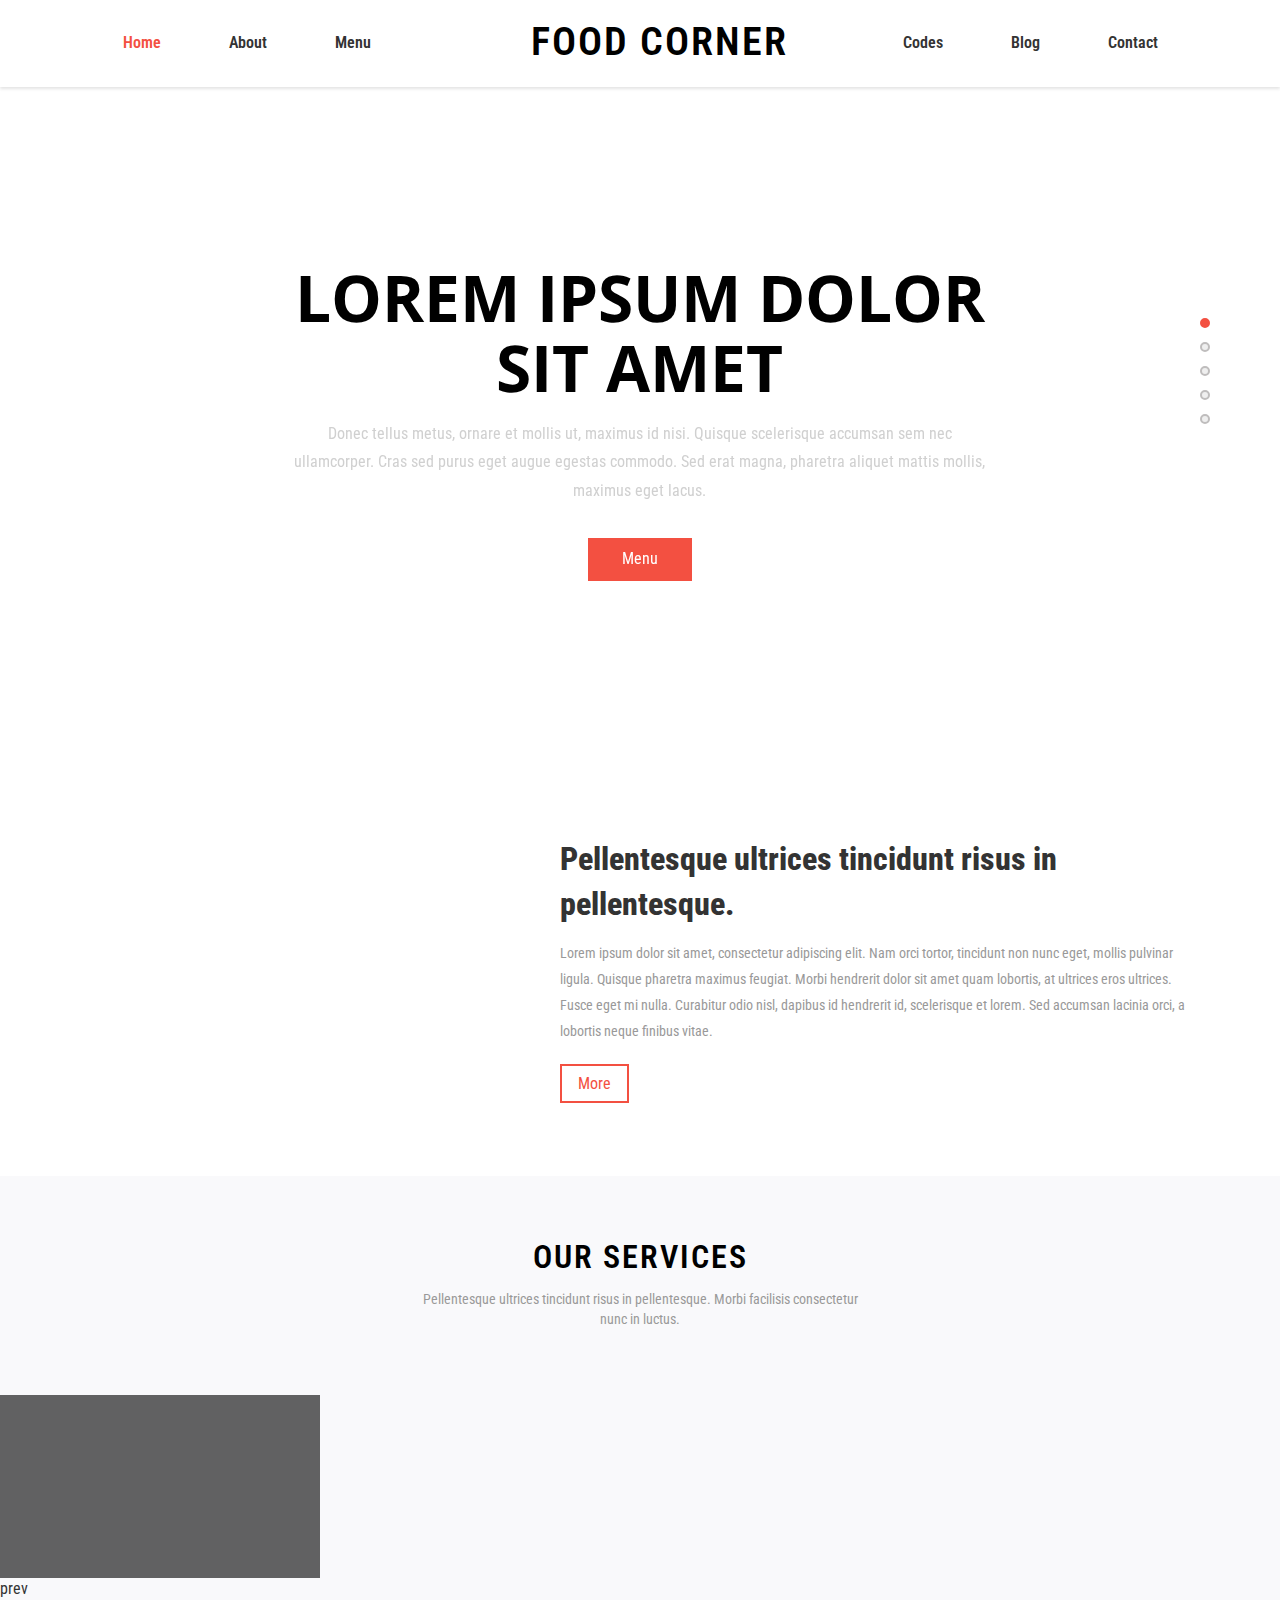
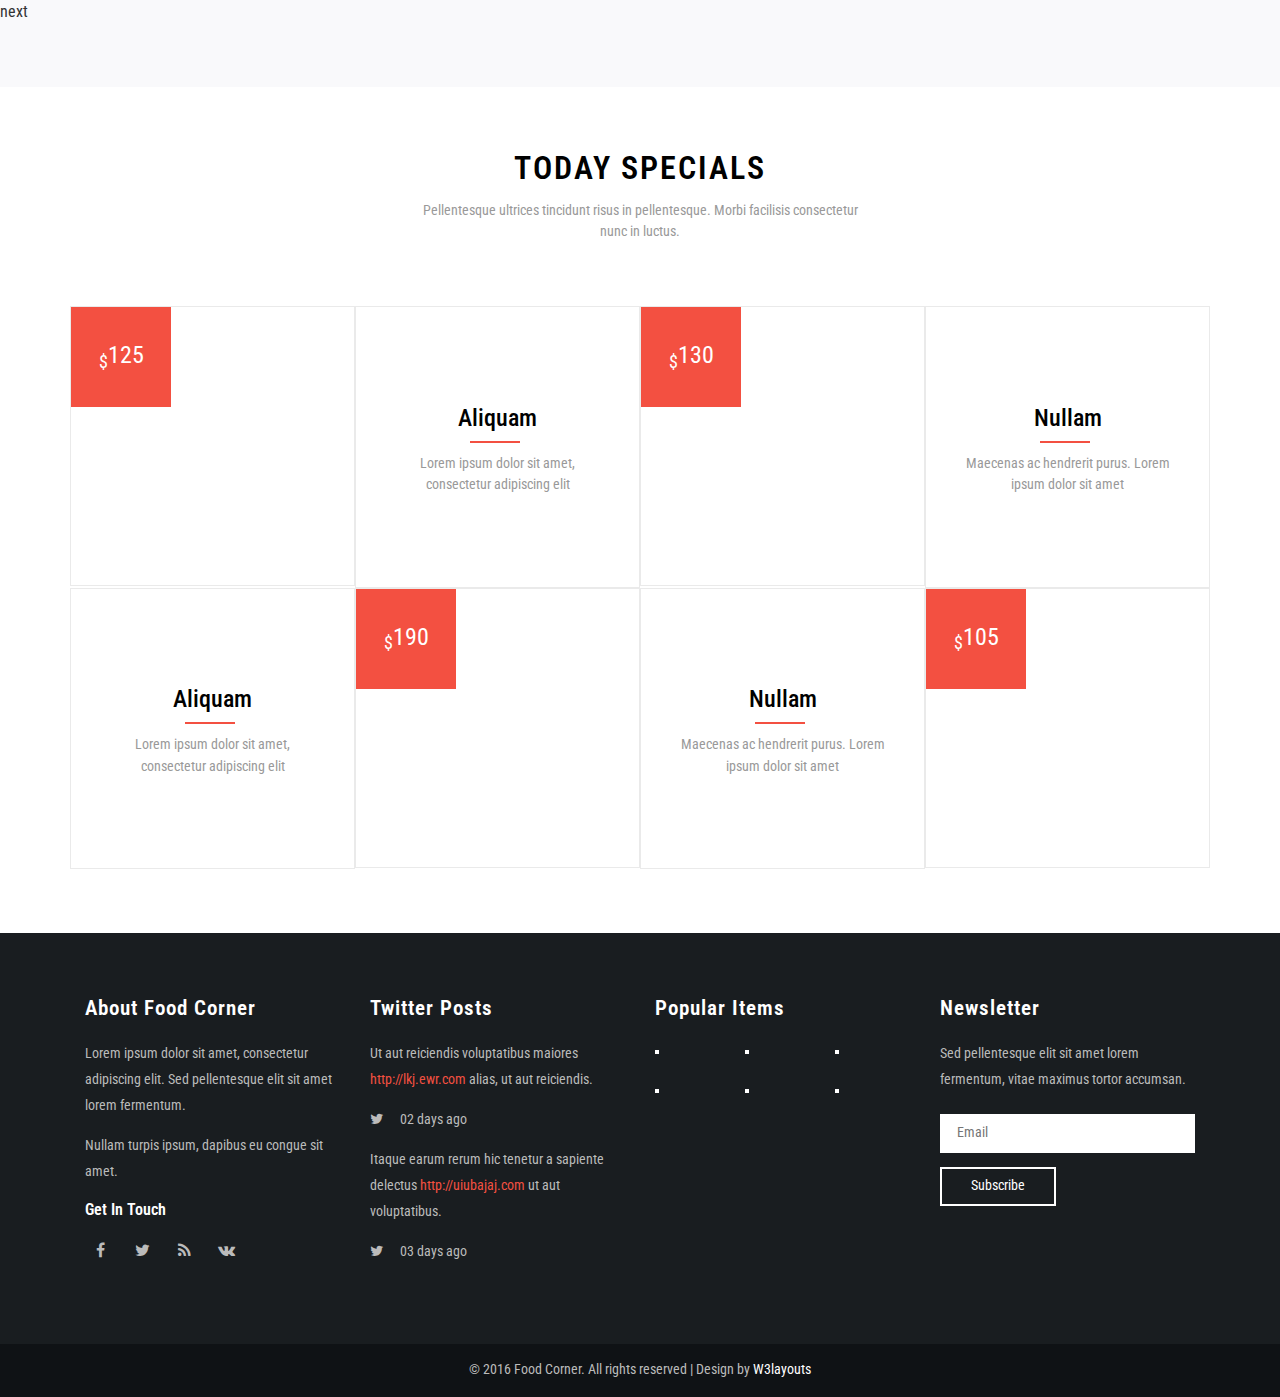
==== commit 7477960c: "libraries & dependencies updates" ====
--- a/index.html
+++ b/index.html
@@ -20,7 +20,7 @@
     window.scrollTo(0, 1);
   } </script>
   <!-- bootstrap-css -->
-  <link href="css/bootstrap.css" rel="stylesheet" type="text/css" media="all"/>
+  <link href="css/bootstrap.min.css" rel="stylesheet" type="text/css" media="all"/>
   <!--// bootstrap-css -->
   <!-- css -->
   <link rel="stylesheet" href="css/style.css" type="text/css" media="all"/>
@@ -28,14 +28,14 @@
   <link rel="stylesheet" href="css/owl.carousel.css" type="text/css" media="all">
   <link href="css/owl.theme.css" rel="stylesheet">
   <!-- font-awesome icons -->
-  <link href="css/font-awesome.css" rel="stylesheet">
+  <link href="css/font-awesome.min.css" rel="stylesheet">
   <!-- //font-awesome icons -->
   <!-- font -->
   <link href='//fonts.googleapis.com/css?family=Open+Sans:400,300,300italic,400italic,600,600italic,700,700italic,800,800italic' rel='stylesheet' type='text/css'>
   <link href='//fonts.googleapis.com/css?family=Roboto+Condensed:400,700italic,700,400italic,300italic,300' rel='stylesheet' type='text/css'>
   <!-- //font -->
-  <script src="js/jquery-1.11.1.min.js"></script>
-  <script src="js/bootstrap.js"></script>
+  <script src="js/jquery-3.2.1.min.js"></script>
+  <script src="js/bootstrap.min.js"></script>
   <script>
     $(document).ready(function () {
       $("#owl-demo").owlCarousel({
@@ -424,6 +424,6 @@
   </div>
 </div>
 <!-- //agileits-copyright -->
-<script src="js/owl.carousel.js"></script>
+<script src="js/owl.carousel.min.js"></script>
 </body>
 </html>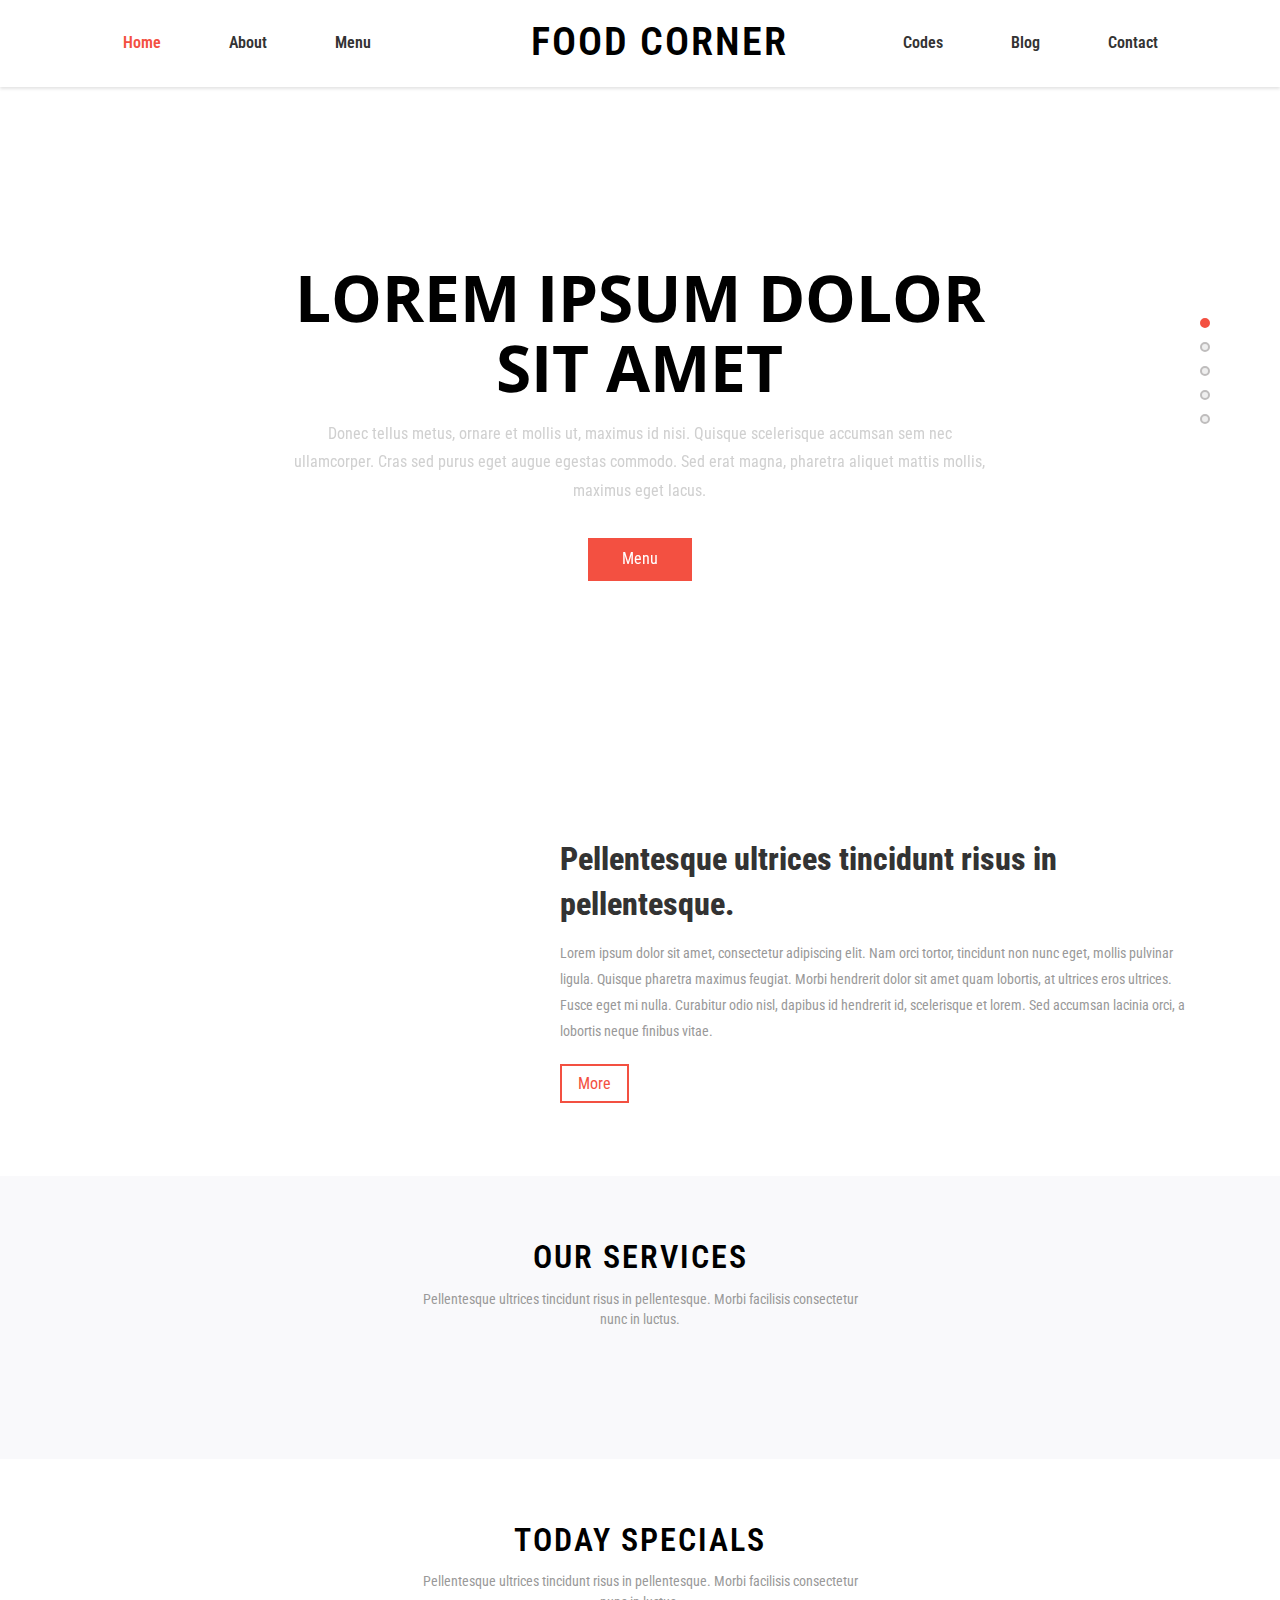
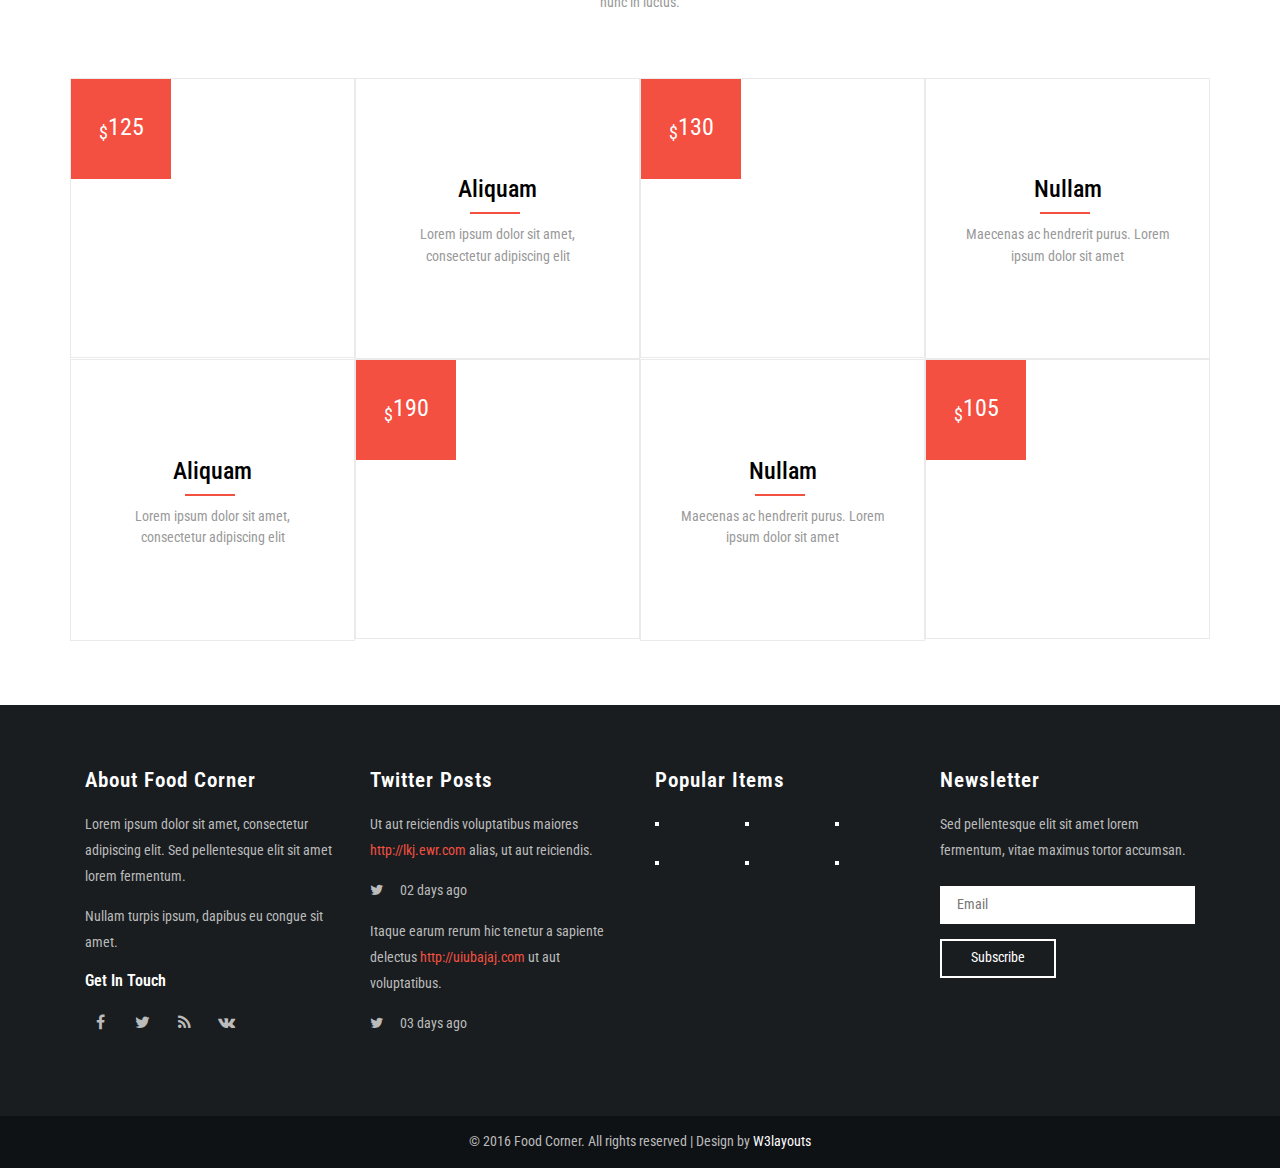
==== commit 2e01c27d: "code refactoring" ====
--- a/index.html
+++ b/index.html
@@ -10,12 +10,10 @@
   <title>Food Corner a Hotels and Restaurants Category Flat Bootstrap responsive Website Template | Home :: w3layouts</title>
   <meta name="viewport" content="width=device-width, initial-scale=1">
   <meta http-equiv="Content-Type" content="text/html; charset=utf-8"/>
-  <meta name="keywords" content="Food Corner Responsive web template, Bootstrap Web Templates, Flat Web Templates, Android Compatible web template,
-Smartphone Compatible web template, free webdesigns for Nokia, Samsung, LG, SonyEricsson, Motorola web design"/>
+  <meta name="keywords" content="Food Corner Responsive web template, Bootstrap Web Templates, Flat Web Templates, Android Compatible web template, Smartphone Compatible web template, free webdesigns for Nokia, Samsung, LG, SonyEricsson, Motorola web design"/>
   <script type="application/x-javascript"> addEventListener("load", function () {
     setTimeout(hideURLbar, 0);
   }, false);
-
   function hideURLbar() {
     window.scrollTo(0, 1);
   } </script>
@@ -39,15 +37,12 @@
   <script>
     $(document).ready(function () {
       $("#owl-demo").owlCarousel({
-
         autoPlay: 3000, //Set AutoPlay to 3 seconds
         autoPlay: true,
         items: 4,
         itemsDesktop: [640, 5],
         itemsDesktopSmall: [414, 4]
-
       });
-
     });
   </script>
   <script src="js/SmoothScroll.min.js"></script>
--- a/css/style.css
+++ b/css/style.css
@@ -2718,4 +2718,163 @@
   }
 }
 
-/*-- //responsive --*/+/*-- //responsive --*/
+
+/*
+ * 	Core Owl Carousel CSS File
+ *	v1.3.3
+ */
+
+/* clearfix */
+.owl-carousel .owl-wrapper:after {
+  content: ".";
+  display: block;
+  clear: both;
+  visibility: hidden;
+  line-height: 0;
+  height: 0;
+}
+
+/* display none until init */
+.owl-carousel {
+  display: none;
+  position: relative;
+  width: 100%;
+  -ms-touch-action: pan-y;
+}
+
+.owl-carousel .owl-wrapper {
+  display: none;
+  position: relative;
+  -webkit-transform: translate3d(0px, 0px, 0px);
+}
+
+.owl-carousel .owl-wrapper-outer {
+  overflow: hidden;
+  position: relative;
+  width: 100%;
+}
+
+.owl-carousel .owl-wrapper-outer.autoHeight {
+  -webkit-transition: height 500ms ease-in-out;
+  -moz-transition: height 500ms ease-in-out;
+  -ms-transition: height 500ms ease-in-out;
+  -o-transition: height 500ms ease-in-out;
+  transition: height 500ms ease-in-out;
+}
+
+.owl-carousel .owl-item {
+  float: left;
+}
+
+.owl-controls .owl-page,
+.owl-controls .owl-buttons div {
+  cursor: pointer;
+}
+
+.owl-controls {
+  -webkit-user-select: none;
+  -khtml-user-select: none;
+  -moz-user-select: none;
+  -ms-user-select: none;
+  user-select: none;
+  -webkit-tap-highlight-color: rgba(0, 0, 0, 0);
+}
+
+/* mouse grab icon */
+.grabbing {
+  cursor: url(grabbing.png) 8 8, move;
+}
+
+/* fix */
+.owl-carousel .owl-wrapper,
+.owl-carousel .owl-item {
+  -webkit-backface-visibility: hidden;
+  -moz-backface-visibility: hidden;
+  -ms-backface-visibility: hidden;
+  -webkit-transform: translate3d(0, 0, 0);
+  -moz-transform: translate3d(0, 0, 0);
+  -ms-transform: translate3d(0, 0, 0);
+}
+
+/*
+* 	Owl Carousel Owl Demo Theme
+*	v1.3.3
+*/
+
+.owl-theme .owl-controls {
+  margin-top: 10px;
+  text-align: center;
+}
+
+/* Styling Next and Prev buttons */
+
+.owl-theme .owl-controls .owl-buttons div {
+  color: #FFF;
+  display: inline-block;
+  zoom: 1;
+  *display: inline; /*IE7 life-saver */
+  margin: 5px;
+  padding: 3px 10px;
+  font-size: 12px;
+  -webkit-border-radius: 30px;
+  -moz-border-radius: 30px;
+  border-radius: 30px;
+  background: #869791;
+  filter: Alpha(Opacity=50); /*IE7 fix*/
+  opacity: 0.5;
+}
+
+/* Clickable class fix problem with hover on touch devices */
+/* Use it for non-touch hover action */
+.owl-theme .owl-controls.clickable .owl-buttons div:hover {
+  filter: Alpha(Opacity=100); /*IE7 fix*/
+  opacity: 1;
+  text-decoration: none;
+}
+
+/* Styling Pagination*/
+
+.owl-theme .owl-controls .owl-page {
+  display: inline-block;
+  zoom: 1;
+  *display: inline; /*IE7 life-saver */
+}
+
+.owl-theme .owl-controls .owl-page span {
+  display: block;
+  width: 12px;
+  height: 12px;
+  margin: 5px 7px;
+  filter: Alpha(Opacity=50);
+  opacity: 0.5;
+  -webkit-border-radius: 20px;
+  -moz-border-radius: 20px;
+  border-radius: 20px;
+  background: #f35041;
+}
+
+.owl-theme .owl-controls .owl-page.active span,
+.owl-theme .owl-controls.clickable .owl-page:hover span {
+  filter: Alpha(Opacity=100); /*IE7 fix*/
+  opacity: 1;
+}
+
+/* If PaginationNumbers is true */
+
+.owl-theme .owl-controls .owl-page span.owl-numbers {
+  height: auto;
+  width: auto;
+  color: #FFF;
+  padding: 2px 10px;
+  font-size: 12px;
+  -webkit-border-radius: 30px;
+  -moz-border-radius: 30px;
+  border-radius: 30px;
+}
+
+/* preloading images */
+.owl-item.loading {
+  min-height: 150px;
+  background: url(AjaxLoader.gif) no-repeat center center
+}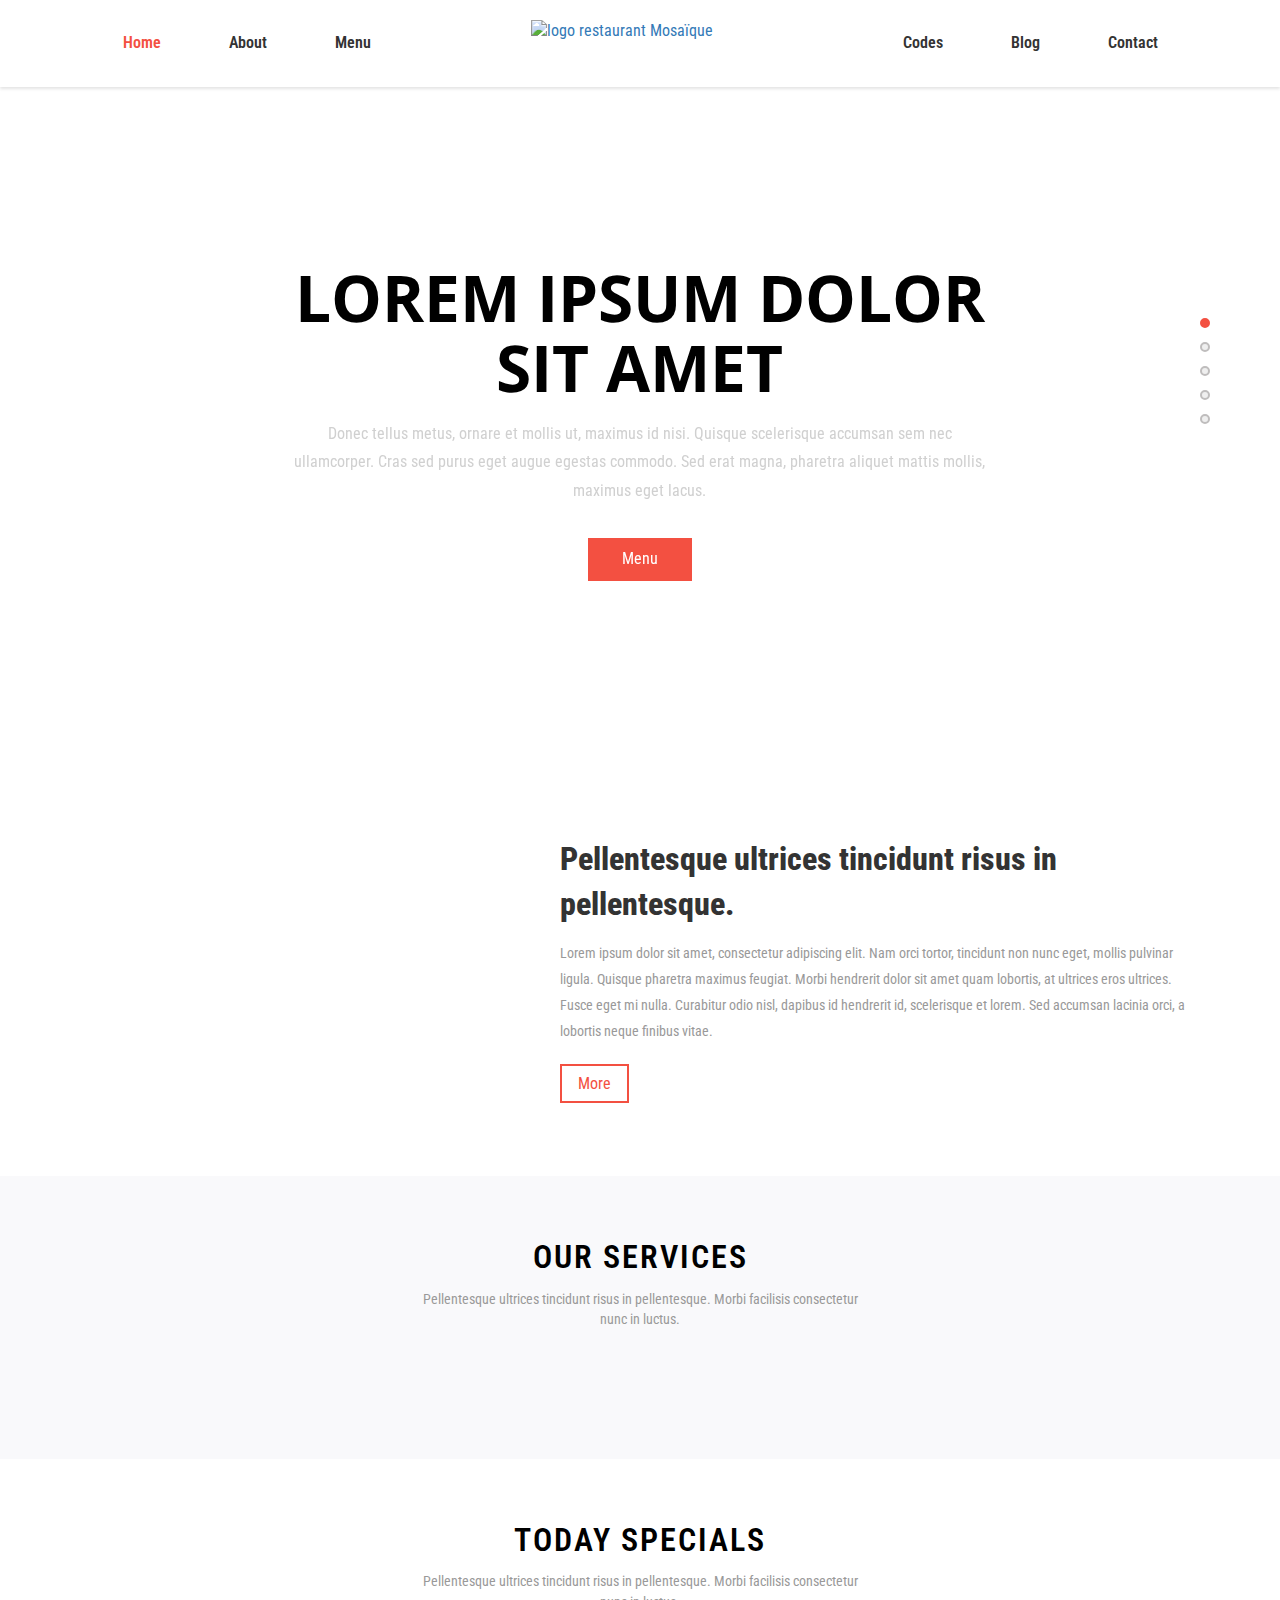
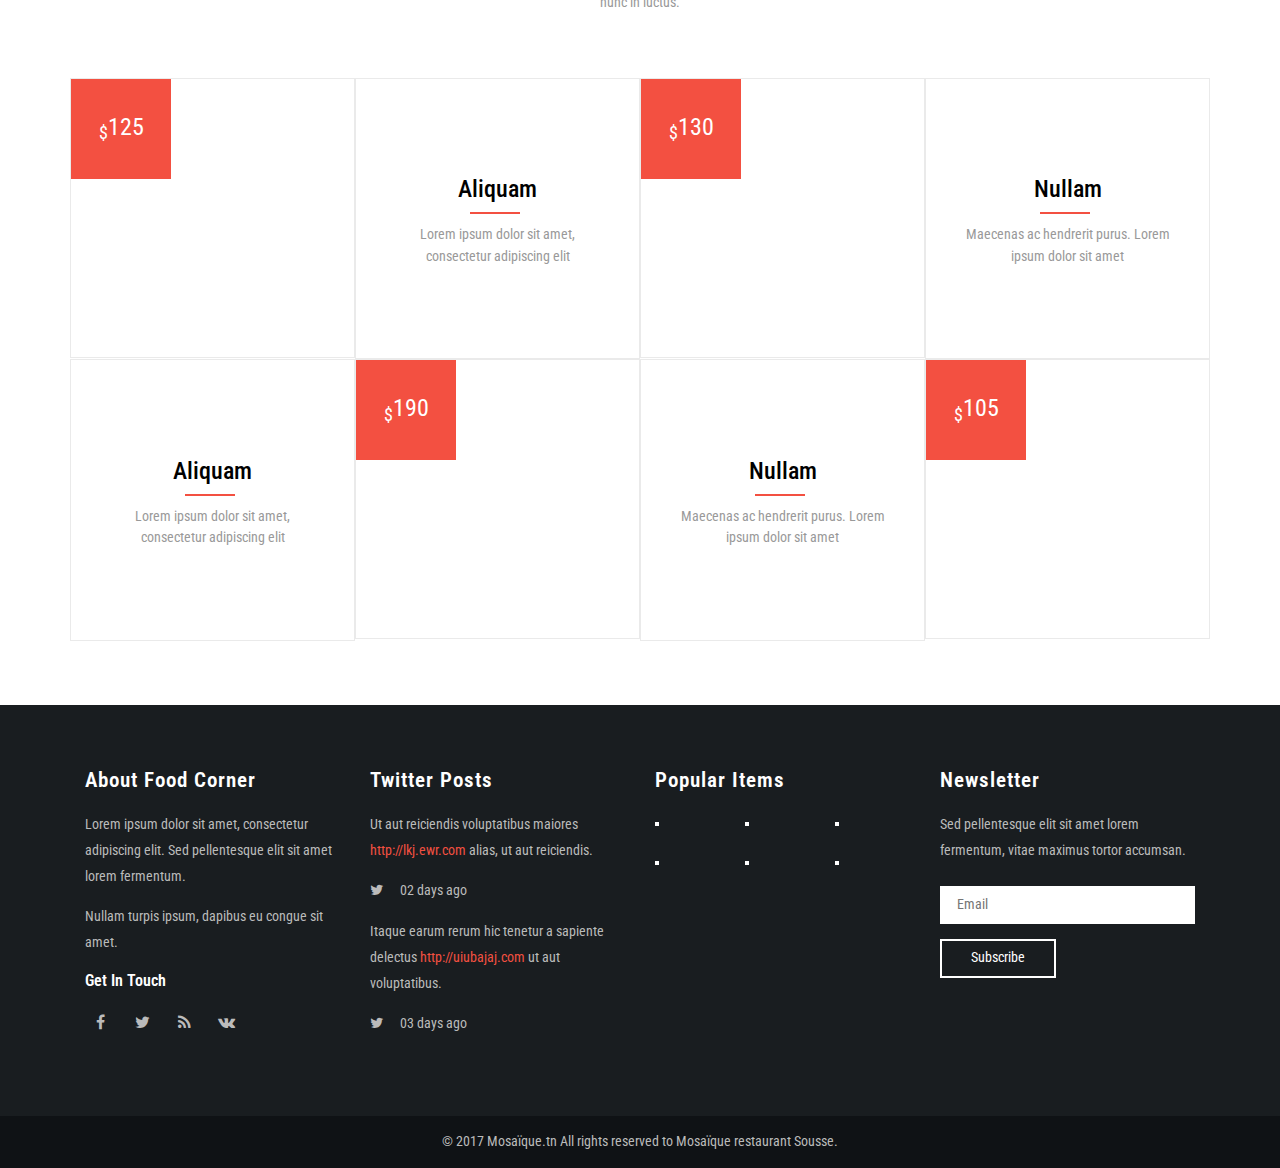
==== commit 7cdb6144: "header logo" ====
--- a/index.html
+++ b/index.html
@@ -7,13 +7,16 @@
 <!DOCTYPE html>
 <html>
 <head>
-  <title>Food Corner a Hotels and Restaurants Category Flat Bootstrap responsive Website Template | Home :: w3layouts</title>
+  <title>Mosaïque.tn | Home </title>
+  <link rel="icon" type="image/png" href="favicon.png"/>
+
   <meta name="viewport" content="width=device-width, initial-scale=1">
   <meta http-equiv="Content-Type" content="text/html; charset=utf-8"/>
   <meta name="keywords" content="Food Corner Responsive web template, Bootstrap Web Templates, Flat Web Templates, Android Compatible web template, Smartphone Compatible web template, free webdesigns for Nokia, Samsung, LG, SonyEricsson, Motorola web design"/>
   <script type="application/x-javascript"> addEventListener("load", function () {
     setTimeout(hideURLbar, 0);
   }, false);
+
   function hideURLbar() {
     window.scrollTo(0, 1);
   } </script>
@@ -22,9 +25,6 @@
   <!--// bootstrap-css -->
   <!-- css -->
   <link rel="stylesheet" href="css/style.css" type="text/css" media="all"/>
-  <!--// css -->
-  <link rel="stylesheet" href="css/owl.carousel.css" type="text/css" media="all">
-  <link href="css/owl.theme.css" rel="stylesheet">
   <!-- font-awesome icons -->
   <link href="css/font-awesome.min.css" rel="stylesheet">
   <!-- //font-awesome icons -->
@@ -53,7 +53,7 @@
   <!--header-->
   <div class="header">
     <div class="logo">
-      <h1><a href="index.html">Food Corner</a></h1>
+      <a href="index.html"><img id="img-logo" src="images/logo_254x124.png" alt="logo restaurant Mosaïque"></a>
     </div>
     <div class="top-nav">
       <span class="menu"><img src="images/menu.png" alt=""/></span>
@@ -415,7 +415,7 @@
 <!-- agileits-copyright -->
 <div class="agileits-copyright">
   <div class="container">
-    <p>© 2016 Food Corner. All rights reserved | Design by <a href="http://w3layouts.com">W3layouts</a></p>
+    <p>© 2017 Mosaïque.tn All rights reserved to Mosaïque restaurant Sousse.</p>
   </div>
 </div>
 <!-- //agileits-copyright -->
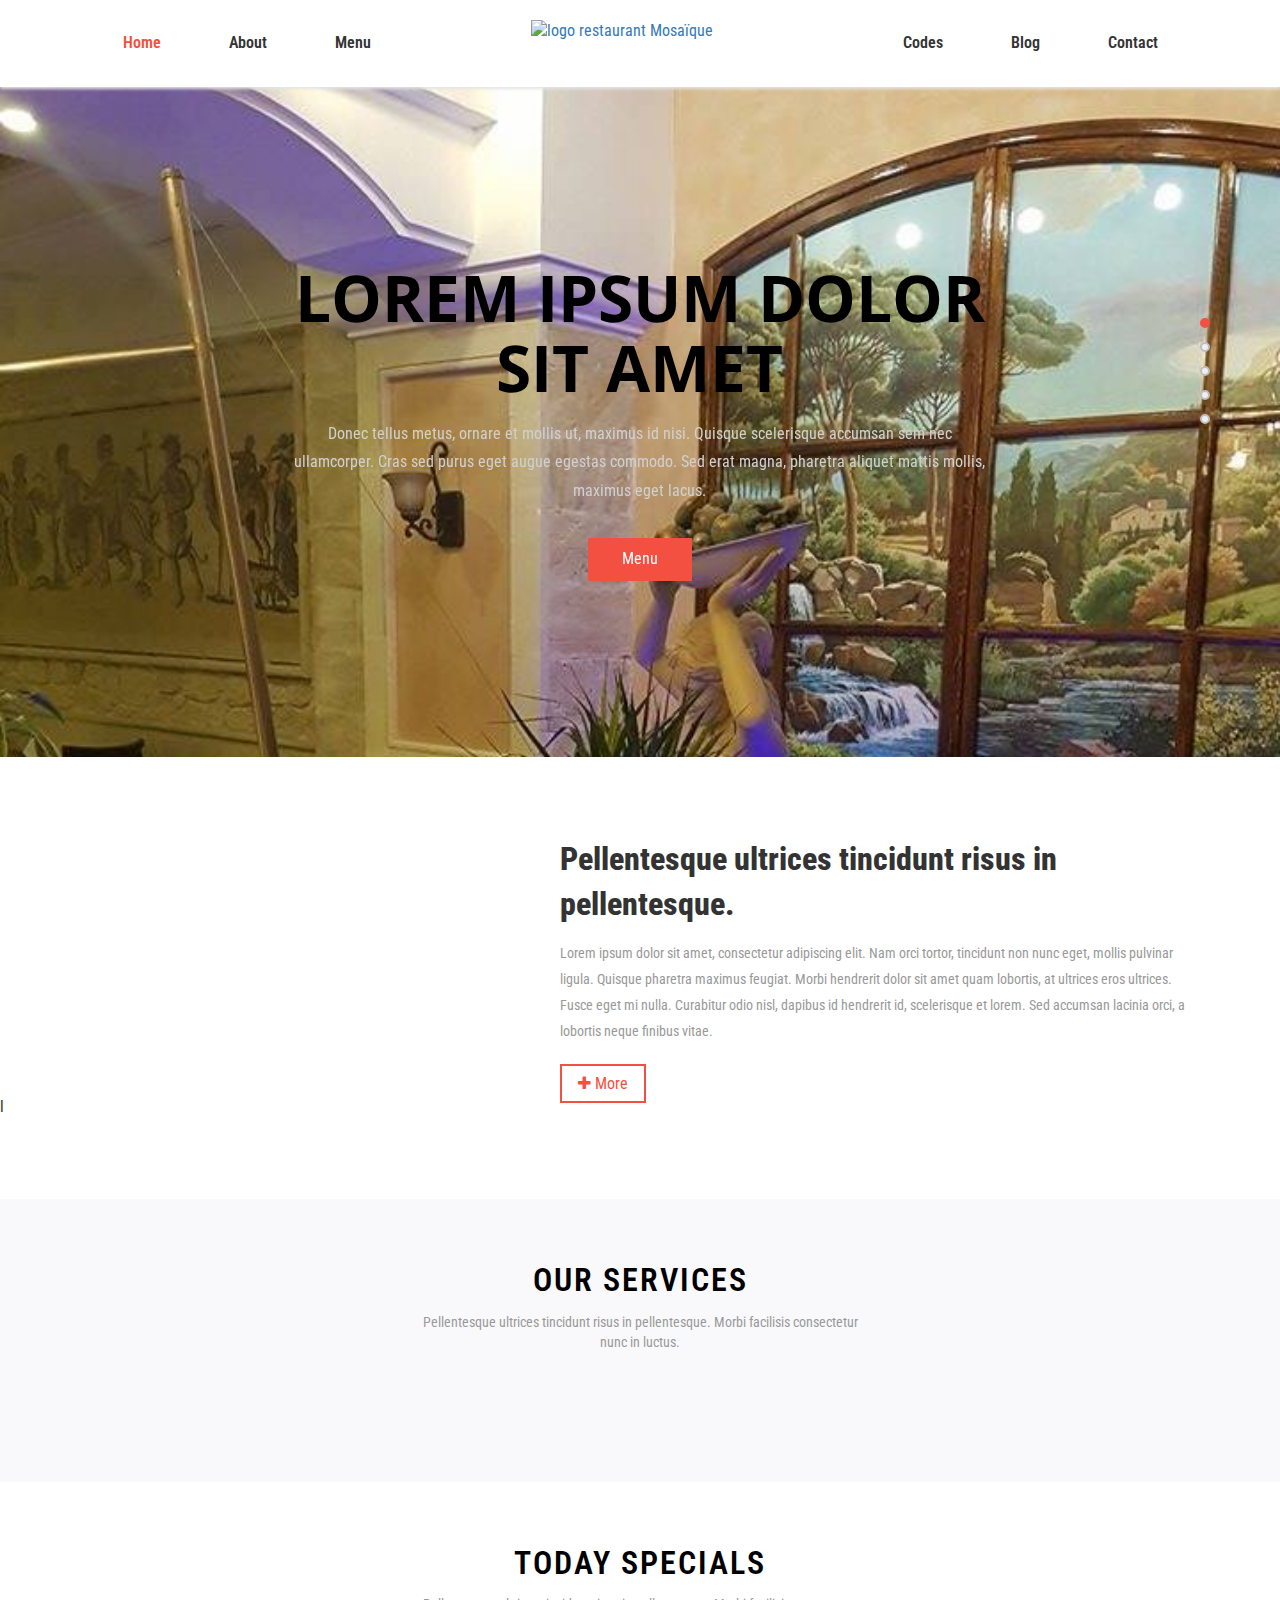
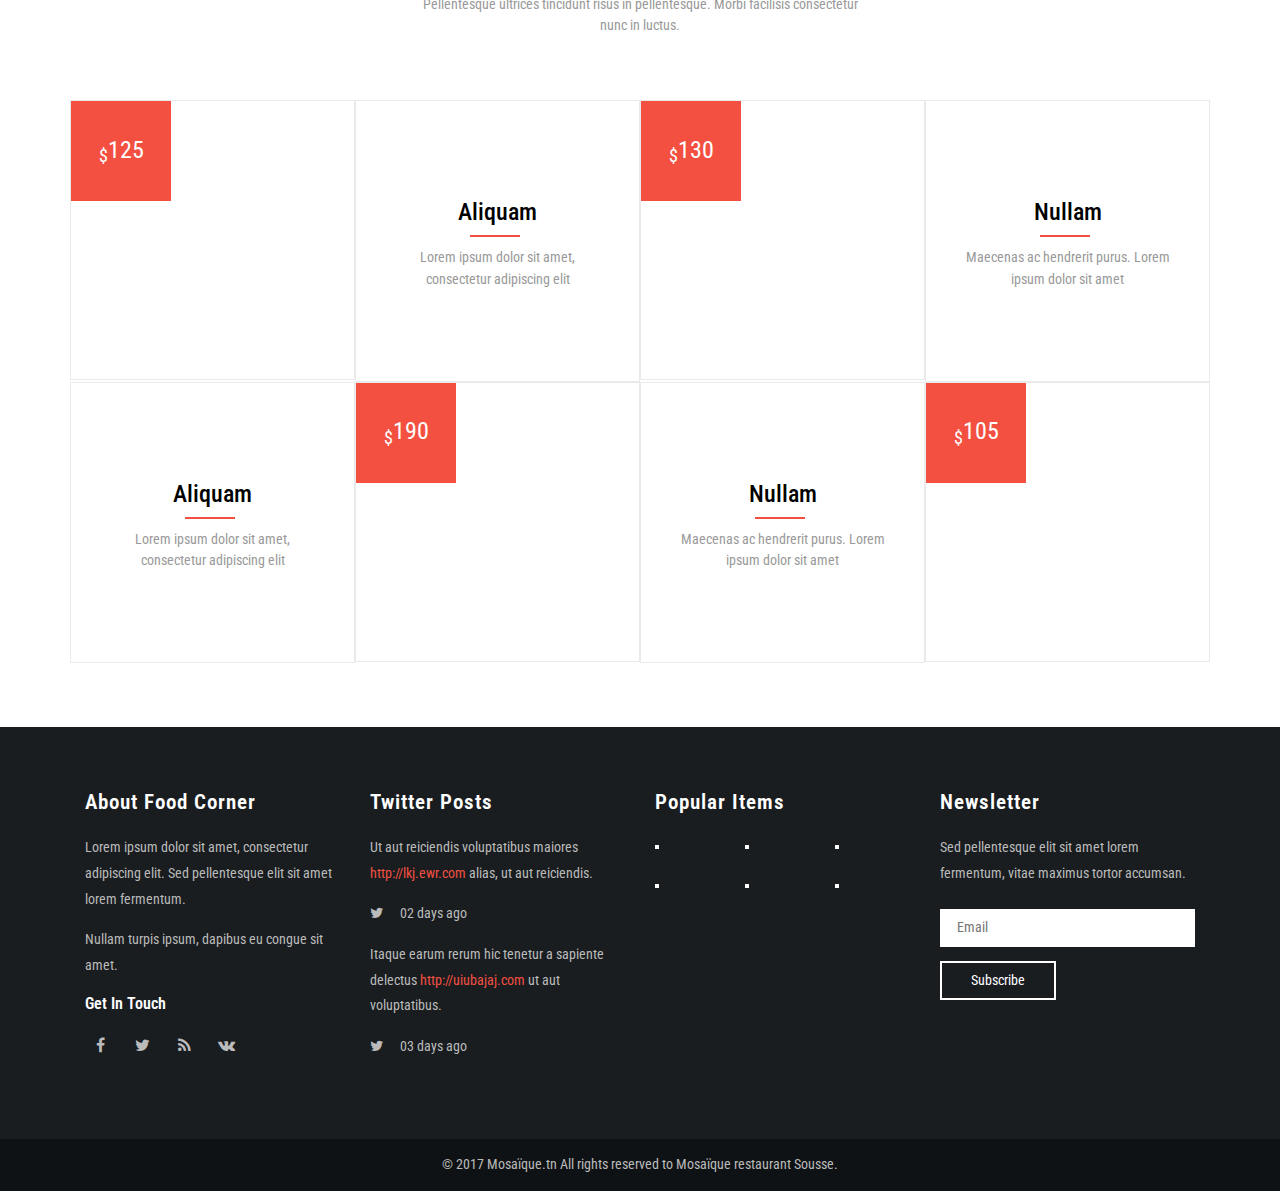
==== commit 392881e3: "maps" ====
--- a/index.html
+++ b/index.html
@@ -1,422 +1,447 @@
-<!--A Design by W3layouts
-Author: W3layout
-Author URL: http://w3layouts.com
-License: Creative Commons Attribution 3.0 Unported
-License URL: http://creativecommons.org/licenses/by/3.0/
--->
 <!DOCTYPE html>
 <html>
 <head>
-  <title>Mosaïque.tn | Home </title>
-  <link rel="icon" type="image/png" href="favicon.png"/>
-
-  <meta name="viewport" content="width=device-width, initial-scale=1">
-  <meta http-equiv="Content-Type" content="text/html; charset=utf-8"/>
-  <meta name="keywords" content="Food Corner Responsive web template, Bootstrap Web Templates, Flat Web Templates, Android Compatible web template, Smartphone Compatible web template, free webdesigns for Nokia, Samsung, LG, SonyEricsson, Motorola web design"/>
-  <script type="application/x-javascript"> addEventListener("load", function () {
-    setTimeout(hideURLbar, 0);
-  }, false);
-
-  function hideURLbar() {
-    window.scrollTo(0, 1);
-  } </script>
-  <!-- bootstrap-css -->
-  <link href="css/bootstrap.min.css" rel="stylesheet" type="text/css" media="all"/>
-  <!--// bootstrap-css -->
-  <!-- css -->
-  <link rel="stylesheet" href="css/style.css" type="text/css" media="all"/>
-  <!-- font-awesome icons -->
-  <link href="css/font-awesome.min.css" rel="stylesheet">
-  <!-- //font-awesome icons -->
-  <!-- font -->
-  <link href='//fonts.googleapis.com/css?family=Open+Sans:400,300,300italic,400italic,600,600italic,700,700italic,800,800italic' rel='stylesheet' type='text/css'>
-  <link href='//fonts.googleapis.com/css?family=Roboto+Condensed:400,700italic,700,400italic,300italic,300' rel='stylesheet' type='text/css'>
-  <!-- //font -->
-  <script src="js/jquery-3.2.1.min.js"></script>
-  <script src="js/bootstrap.min.js"></script>
-  <script>
-    $(document).ready(function () {
-      $("#owl-demo").owlCarousel({
-        autoPlay: 3000, //Set AutoPlay to 3 seconds
-        autoPlay: true,
-        items: 4,
-        itemsDesktop: [640, 5],
-        itemsDesktopSmall: [414, 4]
-      });
-    });
-  </script>
-  <script src="js/SmoothScroll.min.js"></script>
+    <!-- page information -->
+    <title>Mosaïque.tn | Accueil </title>
+    <link rel="icon" type="image/png" href="favicon.png"/>
+    <meta name="viewport" content="width=device-width, initial-scale=1">
+    <meta http-equiv="Content-Type" content="text/html; charset=utf-8"/>
+
+    <!-- page SEO/référencement  -->
+    <meta name="robots" content="index, follow">
+    <meta name="description"
+          content="Restaurant le Mosaïque est un restaurant tunisien qui offre une cuisine traditionelle,
+          specialité poisson et fruits de mer. pour plus d'informations veuillez  contacter
+          num tel: 73 825 016 mail: contact@mosaïque.tn">
+    <meta name="keywords" content="restaurant tunisie,restaurant specialite poisson , restaurant specialite tunisienne,
+    fruit de mers tuninsie sousse,restaurant khezama,restaurant sousse,plat sousse, moule tunisie , restaurant la marina sousse,
+    restaurant port el kantaoui, restaurant la marina sousse, reservation restaurant port el kantaoui,
+    reservation restaurant tunisie, restaurent spécialité de fruits de mer, restaurant sousse, traiteur sousse,
+    traiteur tunisie, commande traiteur tunisie, repas d'affaires tunisie, restaurant mariage tunisie, langoustes tunisie,
+    poissons tunisie, cuisine tunisienne, cuisine européenne, tourisme port el kantaoui, tourisme tunisie">
+
+    <!-- bootstrap-css -->
+    <link type="text/css" href="css/bootstrap.min.css" rel="stylesheet" media="all"/>
+    <!--// bootstrap-css -->
+    <!-- css -->
+    <link type="text/css" href="css/style.css" rel="stylesheet" media="all"/>
+    <!-- font-awesome icons -->
+    <link type="text/css" href="css/font-awesome.min.css" rel="stylesheet">
+    <!-- //font-awesome icons -->
+    <!-- font -->
+    <link href='//fonts.googleapis.com/css?family=Open+Sans:400,300,300italic,400italic,600,600italic,700,700italic,800,800italic'
+          rel='stylesheet' type='text/css'>
+    <link href='//fonts.googleapis.com/css?family=Roboto+Condensed:400,700italic,700,400italic,300italic,300'
+          rel='stylesheet' type='text/css'>
+    <!-- //font -->
+    <script type="application/x-javascript"> addEventListener("load", function () {
+        setTimeout(hideURLbar, 0);
+    }, false);
+
+    function hideURLbar() {
+        window.scrollTo(0, 1);
+    } </script>
+    <script src="js/jquery-3.2.1.min.js"></script>
+    <script src="js/bootstrap.min.js"></script>
+    <script>
+        $(document).ready(function () {
+            $("#owl-demo").owlCarousel({
+                autoPlay: 3000, //Set AutoPlay to 3 seconds
+                autoPlay: true,
+                items: 4,
+                itemsDesktop: [640, 5],
+                itemsDesktopSmall: [414, 4]
+            });
+        });
+    </script>
+    <script src="js/SmoothScroll.min.js"></script>
 </head>
 <body>
 <!-- banner -->
 <div class="banner">
-  <!--header-->
-  <div class="header">
-    <div class="logo">
-      <a href="index.html"><img id="img-logo" src="images/logo_254x124.png" alt="logo restaurant Mosaïque"></a>
-    </div>
-    <div class="top-nav">
-      <span class="menu"><img src="images/menu.png" alt=""/></span>
-      <ul>
-        <li><a class="active" href="index.html">Home</a></li>
-        <li><a href="about.html">About</a></li>
-        <li><a href="menu.html">Menu</a></li>
-        <li><a href="codes.html">Codes</a></li>
-        <li><a href="blog.html">Blog</a></li>
-        <li><a href="contact.html">Contact</a></li>
-      </ul>
-      <!-- script-for-menu -->
-      <script>
-        $("span.menu").click(function () {
-          $(".top-nav ul").slideToggle("slow", function () {
-          });
-        });
-      </script>
-      <!-- script-for-menu -->
-    </div>
-    <div class="clearfix"></div>
-  </div>
-  <!--//header-->
-  <div class="banner-slider">
-    <div class="container">
-      <div class="slider">
-        <div class="callbacks_container">
-          <ul class="rslides" id="slider4">
-            <li>
-              <div class="banner-info">
-                <h3>Lorem ipsum dolor sit amet</h3>
-                <p>Donec tellus metus, ornare et mollis ut, maximus id nisi. Quisque scelerisque accumsan sem nec ullamcorper. Cras sed purus eget augue egestas commodo. Sed erat magna, pharetra aliquet mattis mollis, maximus eget lacus. </p>
-                <a href="menu.html">Menu</a>
-              </div>
-            </li>
-            <li>
-              <div class="banner-info">
-                <h3>Fusce egestas purus in nulla</h3>
-                <p>Sed erat magna, pharetra aliquet mattis mollis, maximus eget lacus. Donec tellus metus, ornare et mollis ut, maximus id nisi. Quisque scelerisque accumsan sem nec ullamcorper. Cras sed purus eget augue egestas commodo. </p>
-                <a href="menu.html">Menu</a>
-              </div>
-            </li>
-            <li>
-              <div class="banner-info">
-                <h3>Duis faucibus dolor risus</h3>
-                <p>Quisque scelerisque accumsan sem nec ullamcorper. Donec tellus metus, ornare et mollis ut, maximus id nisi. Cras sed purus eget augue egestas commodo. Sed erat magna, pharetra aliquet mattis mollis, maximus eget lacus. </p>
-                <a href="menu.html">Menu</a>
-              </div>
-            </li>
-            <li>
-              <div class="banner-info">
-                <h3>Lorem ipsum dolor sit amet</h3>
-                <p>Donec tellus metus, ornare et mollis ut, maximus id nisi. Quisque scelerisque accumsan sem nec ullamcorper. Cras sed purus eget augue egestas commodo. Sed erat magna, pharetra aliquet mattis mollis, maximus eget lacus. </p>
-                <a href="menu.html">Menu</a>
-              </div>
-            </li>
-            <li>
-              <div class="banner-info">
-                <h3>Fusce egestas purus in nulla</h3>
-                <p>Sed erat magna, pharetra aliquet mattis mollis, maximus eget lacus. Donec tellus metus, ornare et mollis ut, maximus id nisi. Quisque scelerisque accumsan sem nec ullamcorper. Cras sed purus eget augue egestas commodo. </p>
-                <a href="menu.html">Menu</a>
-              </div>
-            </li>
-          </ul>
-        </div>
-        <script src="js/responsiveslides.min.js"></script>
-        <script>
-          // You can also use "$(window).load(function() {"
-          $(function () {
-            // Slideshow 4
-            $("#slider4").responsiveSlides({
-              auto: true,
-              pager: true,
-              nav: false,
-              speed: 500,
-              namespace: "callbacks",
-              before: function () {
-                $('.events').append("<li>before event fired.</li>");
-              },
-              after: function () {
-                $('.events').append("<li>after event fired.</li>");
-              }
-            });
-
-          });
-        </script>
-        <!--banner Slider starts Here-->
-      </div>
-    </div>
-  </div>
+    <!--header-->
+    <div class="header">
+        <div class="logo">
+            <a href="index.html"><img id="img-logo" src="images/logo_254x124.png" alt="logo restaurant Mosaïque"></a>
+        </div>
+        <div class="top-nav">
+            <span class="menu"><img src="images/menu.png" alt=""/></span>
+            <ul>
+                <li><a class="active" href="index.html">Home</a></li>
+                <li><a href="about.html">About</a></li>
+                <li><a href="menu.html">Menu</a></li>
+                <li><a href="codes.html">Codes</a></li>
+                <li><a href="blog.html">Blog</a></li>
+                <li><a href="contact.html">Contact</a></li>
+            </ul>
+            <!-- script-for-menu -->
+            <script>
+                $("span.menu").click(function () {
+                    $(".top-nav ul").slideToggle("slow", function () {
+                    });
+                });
+            </script>
+            <!-- script-for-menu -->
+        </div>
+        <div class="clearfix"></div>
+    </div>
+    <!--//header-->
+    <div class="banner-slider">
+        <div class="container">
+            <div class="slider">
+                <div class="callbacks_container">
+                    <ul class="rslides" id="slider4">
+                        <li>
+                            <div class="banner-info">
+                                <h3>Lorem ipsum dolor sit amet</h3>
+                                <p>Donec tellus metus, ornare et mollis ut, maximus id nisi. Quisque scelerisque
+                                    accumsan sem nec ullamcorper. Cras sed purus eget augue egestas commodo. Sed erat
+                                    magna, pharetra aliquet mattis mollis, maximus eget lacus. </p>
+                                <a href="menu.html">Menu</a>
+                            </div>
+                        </li>
+                        <li>
+                            <div class="banner-info">
+                                <h3>Fusce egestas purus in nulla</h3>
+                                <p>Sed erat magna, pharetra aliquet mattis mollis, maximus eget lacus. Donec tellus
+                                    metus, ornare et mollis ut, maximus id nisi. Quisque scelerisque accumsan sem nec
+                                    ullamcorper. Cras sed purus eget augue egestas commodo. </p>
+                                <a href="menu.html">Menu</a>
+                            </div>
+                        </li>
+                        <li>
+                            <div class="banner-info">
+                                <h3>Duis faucibus dolor risus</h3>
+                                <p>Quisque scelerisque accumsan sem nec ullamcorper. Donec tellus metus, ornare et
+                                    mollis ut, maximus id nisi. Cras sed purus eget augue egestas commodo. Sed erat
+                                    magna, pharetra aliquet mattis mollis, maximus eget lacus. </p>
+                                <a href="menu.html">Menu</a>
+                            </div>
+                        </li>
+                        <li>
+                            <div class="banner-info">
+                                <h3>bienvenue restaurant mosaique</h3>
+                                <p>Donec tellus metus, ornare et mollis ut, maximus id nisi. Quisque scelerisque
+                                    accumsan sem nec ullamcorper. Cras sed purus eget augue egestas commodo. Sed erat
+                                    magna, pharetra aliquet mattis mollis, maximus eget lacus. </p>
+                                <a href="menu.html">Menu</a>
+                            </div>
+                        </li>
+                        <li>
+                            <div class="banner-info">
+                                <h3>Fusce egestas purus in nulla</h3>
+                                <p>Sed erat magna, pharetra aliquet mattis mollis, maximus eget lacus. Donec tellus
+                                    metus, ornare et mollis ut, maximus id nisi. Quisque scelerisque accumsan sem nec
+                                    ullamcorper. Cras sed purus eget augue egestas commodo. </p>
+                                <a href="menu.html">Menu</a>
+                            </div>
+                        </li>
+                    </ul>
+                </div>
+                <script src="js/responsiveslides.min.js"></script>
+                <script>
+                    // You can also use "$(window).load(function() {"
+                    $(function () {
+                        // Slideshow 4
+                        $("#slider4").responsiveSlides({
+                            auto: true,
+                            pager: true,
+                            nav: false,
+                            speed: 500,
+                            namespace: "callbacks",
+                            before: function () {
+                                $('.events').append("<li>before event fired.</li>");
+                            },
+                            after: function () {
+                                $('.events').append("<li>after event fired.</li>");
+                            }
+                        });
+
+                    });
+                </script>
+                <!--banner Slider starts Here-->
+            </div>
+        </div>
+    </div>
 </div>
 <!-- //banner -->
 
 <!-- history -->
 <div class="history">
-  <div class="container">
-    <div class="w3l-history-grids">
-      <div class="col-md-5 w3l-history-left">
-        <img src="images/7.jpg" alt=""/>
-      </div>
-      <div class="col-md-7 w3l-history-right">
-        <h2>Pellentesque ultrices tincidunt risus in pellentesque.</h2>
-        <p>Lorem ipsum dolor sit amet, consectetur adipiscing elit. Nam orci tortor, tincidunt non nunc eget, mollis pulvinar ligula. Quisque pharetra maximus feugiat. Morbi hendrerit dolor sit amet quam lobortis, at ultrices eros ultrices. Fusce eget mi nulla. Curabitur odio nisl, dapibus id hendrerit id, scelerisque et lorem. Sed accumsan lacinia orci, a lobortis neque finibus vitae. </p>
-        <a href="about.html">More</a>
-      </div>
-      <div class="clearfix"></div>
-    </div>
-  </div>
+    <div class="container">
+        <div class="w3l-history-grids">
+            <div class="col-md-5 w3l-history-left">
+                <img src="images/plat/plat0.png" alt="" style="padding: 20px"/>
+            </div>
+            <div class="col-md-7 w3l-history-right">
+                <h2>Pellentesque ultrices tincidunt risus in pellentesque.</h2>
+                <p>Lorem ipsum dolor sit amet, consectetur adipiscing elit. Nam orci tortor, tincidunt non nunc eget,
+                    mollis pulvinar ligula. Quisque pharetra maximus feugiat. Morbi hendrerit dolor sit amet quam
+                    lobortis, at ultrices eros ultrices. Fusce eget mi nulla. Curabitur odio nisl, dapibus id hendrerit
+                    id, scelerisque et lorem. Sed accumsan lacinia orci, a lobortis neque finibus vitae. </p>
+                <a href="about.html"> <span class="fa fa-plus"> </span> More</a>
+            </div>
+            <div class="clearfix"></div>
+        </div>
+    </div>
+    l
 </div>
 <!-- history -->
 
 <!-- services -->
 <div class="services">
-  <div class="container">
-    <div class="services-info">
-      <h3>Our Services</h3>
-      <p>Pellentesque ultrices tincidunt risus in pellentesque. Morbi facilisis consectetur nunc in luctus.</p>
-    </div>
-  </div>
-  <div class="services-grids">
-    <div id="owl-demo" class="owl-carousel owl-theme">
-      <div class="item">
-        <div class="services-grid-info">
-          <img src="images/s1.jpg" alt=""/>
-          <div class="services-grid-caption">
-            <i class="fa fa-cutlery" aria-hidden="true"></i>
-            <h4>Justo congue</h4>
-            <p>Fusce laoreet</p>
-          </div>
-        </div>
-      </div>
-      <div class="item">
-        <div class="services-grid-info">
-          <img src="images/s2.jpg" alt=""/>
-          <div class="services-grid-caption">
-            <i class="fa fa-cutlery" aria-hidden="true"></i>
-            <h4>Nulla facilisi</h4>
-            <p>Lorem ipsum</p>
-          </div>
-        </div>
-      </div>
-      <div class="item">
-        <div class="services-grid-info">
-          <img src="images/s3.jpg" alt=""/>
-          <div class="services-grid-caption">
-            <i class="fa fa-cutlery" aria-hidden="true"></i>
-            <h4>Aenean sed</h4>
-            <p>Nunc tincidunt</p>
-          </div>
-        </div>
-      </div>
-      <div class="item">
-        <div class="services-grid-info">
-          <img src="images/s4.jpg" alt=""/>
-          <div class="services-grid-caption">
-            <i class="fa fa-cutlery" aria-hidden="true"></i>
-            <h4>Justo congue</h4>
-            <p>Phasellus magna</p>
-          </div>
-        </div>
-      </div>
-      <div class="item">
-        <div class="services-grid-info">
-          <img src="images/s5.jpg" alt=""/>
-          <div class="services-grid-caption">
-            <i class="fa fa-cutlery" aria-hidden="true"></i>
-            <h4>Justo congue</h4>
-            <p>Fusce laoreet</p>
-          </div>
-        </div>
-      </div>
-      <div class="item">
-        <div class="services-grid-info">
-          <img src="images/s6.jpg" alt=""/>
-          <div class="services-grid-caption">
-            <i class="fa fa-cutlery" aria-hidden="true"></i>
-            <h4>Nulla facilisi</h4>
-            <p>Lorem ipsum</p>
-          </div>
-        </div>
-      </div>
-      <div class="item">
-        <div class="services-grid-info">
-          <img src="images/s7.jpg" alt=""/>
-          <div class="services-grid-caption">
-            <i class="fa fa-cutlery" aria-hidden="true"></i>
-            <h4>Aenean sed</h4>
-            <p>Nunc tincidunt</p>
-          </div>
-        </div>
-      </div>
-      <div class="item">
-        <div class="services-grid-info">
-          <img src="images/s1.jpg" alt=""/>
-          <div class="services-grid-caption">
-            <i class="fa fa-cutlery" aria-hidden="true"></i>
-            <h4>Justo congue</h4>
-            <p>Phasellus magna</p>
-          </div>
-        </div>
-      </div>
-    </div>
-  </div>
+    <div class="container">
+        <div class="services-info">
+            <h3>Our Services</h3>
+            <p>Pellentesque ultrices tincidunt risus in pellentesque. Morbi facilisis consectetur nunc in luctus.</p>
+        </div>
+    </div>
+    <div class="services-grids">
+        <div id="owl-demo" class="owl-carousel owl-theme">
+            <div class="item">
+                <div class="services-grid-info">
+                    <img src="images/s1.jpg" alt=""/>
+                    <div class="services-grid-caption">
+                        <i class="fa fa-cutlery" aria-hidden="true"></i>
+                        <h4>Justo congue</h4>
+                        <p>Fusce laoreet</p>
+                    </div>
+                </div>
+            </div>
+            <div class="item">
+                <div class="services-grid-info">
+                    <img src="images/s2.jpg" alt=""/>
+                    <div class="services-grid-caption">
+                        <i class="fa fa-cutlery" aria-hidden="true"></i>
+                        <h4>Nulla facilisi</h4>
+                        <p>Lorem ipsum</p>
+                    </div>
+                </div>
+            </div>
+            <div class="item">
+                <div class="services-grid-info">
+                    <img src="images/s3.jpg" alt=""/>
+                    <div class="services-grid-caption">
+                        <i class="fa fa-cutlery" aria-hidden="true"></i>
+                        <h4>Aenean sed</h4>
+                        <p>Nunc tincidunt</p>
+                    </div>
+                </div>
+            </div>
+            <div class="item">
+                <div class="services-grid-info">
+                    <img src="images/s4.jpg" alt=""/>
+                    <div class="services-grid-caption">
+                        <i class="fa fa-cutlery" aria-hidden="true"></i>
+                        <h4>Justo congue</h4>
+                        <p>Phasellus magna</p>
+                    </div>
+                </div>
+            </div>
+            <div class="item">
+                <div class="services-grid-info">
+                    <img src="images/s5.jpg" alt=""/>
+                    <div class="services-grid-caption">
+                        <i class="fa fa-cutlery" aria-hidden="true"></i>
+                        <h4>Justo congue</h4>
+                        <p>Fusce laoreet</p>
+                    </div>
+                </div>
+            </div>
+            <div class="item">
+                <div class="services-grid-info">
+                    <img src="images/s6.jpg" alt=""/>
+                    <div class="services-grid-caption">
+                        <i class="fa fa-cutlery" aria-hidden="true"></i>
+                        <h4>Nulla facilisi</h4>
+                        <p>Lorem ipsum</p>
+                    </div>
+                </div>
+            </div>
+            <div class="item">
+                <div class="services-grid-info">
+                    <img src="images/s7.jpg" alt=""/>
+                    <div class="services-grid-caption">
+                        <i class="fa fa-cutlery" aria-hidden="true"></i>
+                        <h4>Aenean sed</h4>
+                        <p>Nunc tincidunt</p>
+                    </div>
+                </div>
+            </div>
+            <div class="item">
+                <div class="services-grid-info">
+                    <img src="images/s1.jpg" alt=""/>
+                    <div class="services-grid-caption">
+                        <i class="fa fa-cutlery" aria-hidden="true"></i>
+                        <h4>Justo congue</h4>
+                        <p>Phasellus magna</p>
+                    </div>
+                </div>
+            </div>
+        </div>
+    </div>
 </div>
 <!-- //services -->
 
 <!-- special -->
 <div class="special">
-  <div class="container">
-    <div class="services-info">
-      <h3>Today Specials</h3>
-      <p>Pellentesque ultrices tincidunt risus in pellentesque. Morbi facilisis consectetur nunc in luctus.</p>
-    </div>
-    <div class="special-grids">
-      <div class="col-md-6 w3l-special-grid">
-        <div class="col-md-6 w3ls-special-img">
-          <div class="wpf-demo-6">
-            <div class="w3ls-special-text">
-              <p><sub>$</sub>125</p>
-            </div>
-            <figcaption class="view-caption">
-              <h4>Lorem ipsum dolor sit amet</h4>
-              <a href="menu.html">Menu</a>
-            </figcaption>
-          </div>
-        </div>
-        <div class="col-md-6 agileits-special-info">
-          <h4>Aliquam</h4>
-          <p>Lorem ipsum dolor sit amet, consectetur adipiscing elit</p>
-        </div>
-        <div class="clearfix"></div>
-      </div>
-      <div class="col-md-6 w3l-special-grid">
-        <div class="col-md-6 w3ls-special-img wthree-img">
-          <div class="wpf-demo-6">
-            <div class="w3ls-special-text">
-              <p><sub>$</sub>130</p>
-            </div>
-            <figcaption class="view-caption">
-              <h4>Lorem ipsum dolor sit amet</h4>
-              <a href="menu.html">Menu</a>
-            </figcaption>
-          </div>
-        </div>
-        <div class="col-md-6 agileits-special-info">
-          <h4>Nullam</h4>
-          <p>Maecenas ac hendrerit purus. Lorem ipsum dolor sit amet</p>
-        </div>
-        <div class="clearfix"></div>
-      </div>
-      <div class="col-md-6 w3l-special-grid">
-        <div class="col-md-6 agileits-special-info">
-          <h4>Aliquam</h4>
-          <p>Lorem ipsum dolor sit amet, consectetur adipiscing elit</p>
-        </div>
-        <div class="col-md-6 w3ls-special-img wthree-img2">
-          <div class="wpf-demo-6">
-            <div class="w3ls-special-text">
-              <p><sub>$</sub>190</p>
-            </div>
-            <figcaption class="view-caption">
-              <h4>Lorem ipsum dolor sit amet</h4>
-              <a href="menu.html">Menu</a>
-            </figcaption>
-          </div>
-        </div>
-        <div class="clearfix"></div>
-      </div>
-      <div class="col-md-6 w3l-special-grid">
-        <div class="col-md-6 agileits-special-info">
-          <h4>Nullam</h4>
-          <p>Maecenas ac hendrerit purus. Lorem ipsum dolor sit amet</p>
-        </div>
-        <div class="col-md-6 w3ls-special-img wthree-img3">
-          <div class="wpf-demo-6">
-            <div class="w3ls-special-text">
-              <p><sub>$</sub>105</p>
-            </div>
-            <figcaption class="view-caption">
-              <h4>Lorem ipsum dolor sit amet</h4>
-              <a href="menu.html">Menu</a>
-            </figcaption>
-          </div>
-        </div>
-        <div class="clearfix"></div>
-      </div>
-      <div class="clearfix"></div>
-    </div>
-  </div>
+    <div class="container">
+        <div class="services-info">
+            <h3>Today Specials</h3>
+            <p>Pellentesque ultrices tincidunt risus in pellentesque. Morbi facilisis consectetur nunc in luctus.</p>
+        </div>
+        <div class="special-grids">
+            <div class="col-md-6 w3l-special-grid">
+                <div class="col-md-6 w3ls-special-img">
+                    <div class="wpf-demo-6">
+                        <div class="w3ls-special-text">
+                            <p><sub>$</sub>125</p>
+                        </div>
+                        <figcaption class="view-caption">
+                            <h4>Lorem ipsum dolor sit amet</h4>
+                            <a href="menu.html">Menu</a>
+                        </figcaption>
+                    </div>
+                </div>
+                <div class="col-md-6 agileits-special-info">
+                    <h4>Aliquam</h4>
+                    <p>Lorem ipsum dolor sit amet, consectetur adipiscing elit</p>
+                </div>
+                <div class="clearfix"></div>
+            </div>
+            <div class="col-md-6 w3l-special-grid">
+                <div class="col-md-6 w3ls-special-img wthree-img">
+                    <div class="wpf-demo-6">
+                        <div class="w3ls-special-text">
+                            <p><sub>$</sub>130</p>
+                        </div>
+                        <figcaption class="view-caption">
+                            <h4>Lorem ipsum dolor sit amet</h4>
+                            <a href="menu.html">Menu</a>
+                        </figcaption>
+                    </div>
+                </div>
+                <div class="col-md-6 agileits-special-info">
+                    <h4>Nullam</h4>
+                    <p>Maecenas ac hendrerit purus. Lorem ipsum dolor sit amet</p>
+                </div>
+                <div class="clearfix"></div>
+            </div>
+            <div class="col-md-6 w3l-special-grid">
+                <div class="col-md-6 agileits-special-info">
+                    <h4>Aliquam</h4>
+                    <p>Lorem ipsum dolor sit amet, consectetur adipiscing elit</p>
+                </div>
+                <div class="col-md-6 w3ls-special-img wthree-img2">
+                    <div class="wpf-demo-6">
+                        <div class="w3ls-special-text">
+                            <p><sub>$</sub>190</p>
+                        </div>
+                        <figcaption class="view-caption">
+                            <h4>Lorem ipsum dolor sit amet</h4>
+                            <a href="menu.html">Menu</a>
+                        </figcaption>
+                    </div>
+                </div>
+                <div class="clearfix"></div>
+            </div>
+            <div class="col-md-6 w3l-special-grid">
+                <div class="col-md-6 agileits-special-info">
+                    <h4>Nullam</h4>
+                    <p>Maecenas ac hendrerit purus. Lorem ipsum dolor sit amet</p>
+                </div>
+                <div class="col-md-6 w3ls-special-img wthree-img3">
+                    <div class="wpf-demo-6">
+                        <div class="w3ls-special-text">
+                            <p><sub>$</sub>105</p>
+                        </div>
+                        <figcaption class="view-caption">
+                            <h4>Lorem ipsum dolor sit amet</h4>
+                            <a href="menu.html">Menu</a>
+                        </figcaption>
+                    </div>
+                </div>
+                <div class="clearfix"></div>
+            </div>
+            <div class="clearfix"></div>
+        </div>
+    </div>
 </div>
 <!-- //special -->
 <!-- footer -->
 <div class="footer">
-  <div class="container">
-    <div class="agile-footer-grids">
-      <div class="col-md-3 agile-footer-grid">
-        <h4>About Food Corner</h4>
-        <p>Lorem ipsum dolor sit amet, consectetur adipiscing elit. Sed pellentesque elit sit amet lorem fermentum.<span>Nullam turpis ipsum, dapibus eu congue sit amet.</span></p>
-        <h5>Get In Touch
-          <h5>
-            <div class="agileinfo-social-grids">
-              <ul>
-                <li><a href="#"><i class="fa fa-facebook"></i></a></li>
-                <li><a href="#"><i class="fa fa-twitter"></i></a></li>
-                <li><a href="#"><i class="fa fa-rss"></i></a></li>
-                <li><a href="#"><i class="fa fa-vk"></i></a></li>
-              </ul>
-            </div>
-      </div>
-      <div class="col-md-3 agile-footer-grid">
-        <h4>Twitter Posts</h4>
-        <ul class="w3agile_footer_grid_list">
-          <li>Ut aut reiciendis voluptatibus maiores <a href="#">http://lkj.ewr.com</a> alias, ut aut reiciendis.
-            <span><i class="fa fa-twitter" aria-hidden="true"></i> 02 days ago</span></li>
-          <li>Itaque earum rerum hic tenetur a sapiente delectus <a href="#">http://uiubajaj.com</a> ut aut
-            voluptatibus.<span><i class="fa fa-twitter" aria-hidden="true"></i> 03 days ago</span></li>
-        </ul>
-      </div>
-      <div class="col-md-3 agile-footer-grid">
-        <h4>Popular Items</h4>
-        <div class="popular-grids">
-          <div class="popular-grid">
-            <a href="single.html"><img src="images/s1.jpg" alt=""/></a>
-          </div>
-          <div class="popular-grid">
-            <a href="single.html"><img src="images/s2.jpg" alt=""/></a>
-          </div>
-          <div class="popular-grid">
-            <a href="single.html"><img src="images/s3.jpg" alt=""/></a>
-          </div>
-          <div class="clearfix"></div>
-        </div>
-        <div class="popular-grids">
-          <div class="popular-grid">
-            <a href="single.html"><img src="images/s5.jpg" alt=""/></a>
-          </div>
-          <div class="popular-grid">
-            <a href="single.html"><img src="images/s6.jpg" alt=""/></a>
-          </div>
-          <div class="popular-grid">
-            <a href="single.html"><img src="images/s7.jpg" alt=""/></a>
-          </div>
-          <div class="clearfix"></div>
-        </div>
-      </div>
-      <div class="col-md-3 agile-footer-grid">
-        <h4>Newsletter</h4>
-        <p>Sed pellentesque elit sit amet lorem fermentum, vitae maximus tortor accumsan.</p>
-        <form action="#" method="post">
-          <input type="email" name="Email" placeholder="Email" required="">
-          <input type="submit" value="Subscribe">
-        </form>
-      </div>
-      <div class="clearfix"></div>
-    </div>
-  </div>
+    <div class="container">
+        <div class="agile-footer-grids">
+            <div class="col-md-3 agile-footer-grid">
+                <h4>About Food Corner</h4>
+                <p>Lorem ipsum dolor sit amet, consectetur adipiscing elit. Sed pellentesque elit sit amet lorem
+                    fermentum.<span>Nullam turpis ipsum, dapibus eu congue sit amet.</span></p>
+                <h5>Get In Touch
+                    <h5>
+                        <div class="agileinfo-social-grids">
+                            <ul>
+                                <li><a href="#"><i class="fa fa-facebook"></i></a></li>
+                                <li><a href="#"><i class="fa fa-twitter"></i></a></li>
+                                <li><a href="#"><i class="fa fa-rss"></i></a></li>
+                                <li><a href="#"><i class="fa fa-vk"></i></a></li>
+                            </ul>
+                        </div>
+            </div>
+            <div class="col-md-3 agile-footer-grid">
+                <h4>Twitter Posts</h4>
+                <ul class="w3agile_footer_grid_list">
+                    <li>Ut aut reiciendis voluptatibus maiores <a href="#">http://lkj.ewr.com</a> alias, ut aut
+                        reiciendis.
+                        <span><i class="fa fa-twitter" aria-hidden="true"></i> 02 days ago</span></li>
+                    <li>Itaque earum rerum hic tenetur a sapiente delectus <a href="#">http://uiubajaj.com</a> ut aut
+                        voluptatibus.<span><i class="fa fa-twitter" aria-hidden="true"></i> 03 days ago</span></li>
+                </ul>
+            </div>
+            <div class="col-md-3 agile-footer-grid">
+                <h4>Popular Items</h4>
+                <div class="popular-grids">
+                    <div class="popular-grid">
+                        <a href="single.html"><img src="images/s1.jpg" alt=""/></a>
+                    </div>
+                    <div class="popular-grid">
+                        <a href="single.html"><img src="images/s2.jpg" alt=""/></a>
+                    </div>
+                    <div class="popular-grid">
+                        <a href="single.html"><img src="images/s3.jpg" alt=""/></a>
+                    </div>
+                    <div class="clearfix"></div>
+                </div>
+                <div class="popular-grids">
+                    <div class="popular-grid">
+                        <a href="single.html"><img src="images/s5.jpg" alt=""/></a>
+                    </div>
+                    <div class="popular-grid">
+                        <a href="single.html"><img src="images/s6.jpg" alt=""/></a>
+                    </div>
+                    <div class="popular-grid">
+                        <a href="single.html"><img src="images/s7.jpg" alt=""/></a>
+                    </div>
+                    <div class="clearfix"></div>
+                </div>
+            </div>
+            <div class="col-md-3 agile-footer-grid">
+                <h4>Newsletter</h4>
+                <p>Sed pellentesque elit sit amet lorem fermentum, vitae maximus tortor accumsan.</p>
+                <form action="#" method="post">
+                    <input type="email" name="Email" placeholder="Email" required="">
+                    <input type="submit" value="Subscribe">
+                </form>
+            </div>
+            <div class="clearfix"></div>
+        </div>
+    </div>
 </div>
 <!-- //footer -->
 <!-- agileits-copyright -->
 <div class="agileits-copyright">
-  <div class="container">
-    <p>© 2017 Mosaïque.tn All rights reserved to Mosaïque restaurant Sousse.</p>
-  </div>
+    <div class="container">
+        <p>© 2017 Mosaïque.tn All rights reserved to Mosaïque restaurant Sousse.</p>
+    </div>
 </div>
 <!-- //agileits-copyright -->
 <script src="js/owl.carousel.min.js"></script>
--- a/css/style.css
+++ b/css/style.css
@@ -18,7 +18,7 @@
 }
 
 .banner {
-  background: url(../images/1.jpg) no-repeat 0px -66px;
+  background: url(../images/bg/1.jpg) no-repeat 0px -66px;
   background-size: cover;
   padding: 0em 0 11em 0;
 }
@@ -2016,7 +2016,7 @@
 /*-- responsive --*/
 @media (max-width: 1080px) {
   .banner {
-    background: url(../images/1.jpg) no-repeat 0px 0px;
+    background: url(../images/bg/1.jpg) no-repeat 0px 0px;
     background-size: cover;
   }
 
@@ -2421,7 +2421,7 @@
   }
 
   .w3ls-special-img {
-    background: url(../images/sp1.jpg) no-repeat 0px 0px;
+    background: url(/images/resto.jpg) no-repeat 0px 0px;
     min-height: 180px;
     background-size: cover;
   }
@@ -2572,7 +2572,7 @@
 
 @media (max-width: 320px) {
   .banner {
-    background: url(../images/1.jpg) no-repeat -129px 0px;
+    background: url(../images/bg/1.jpg) no-repeat -129px 0px;
     background-size: cover;
   }
 
